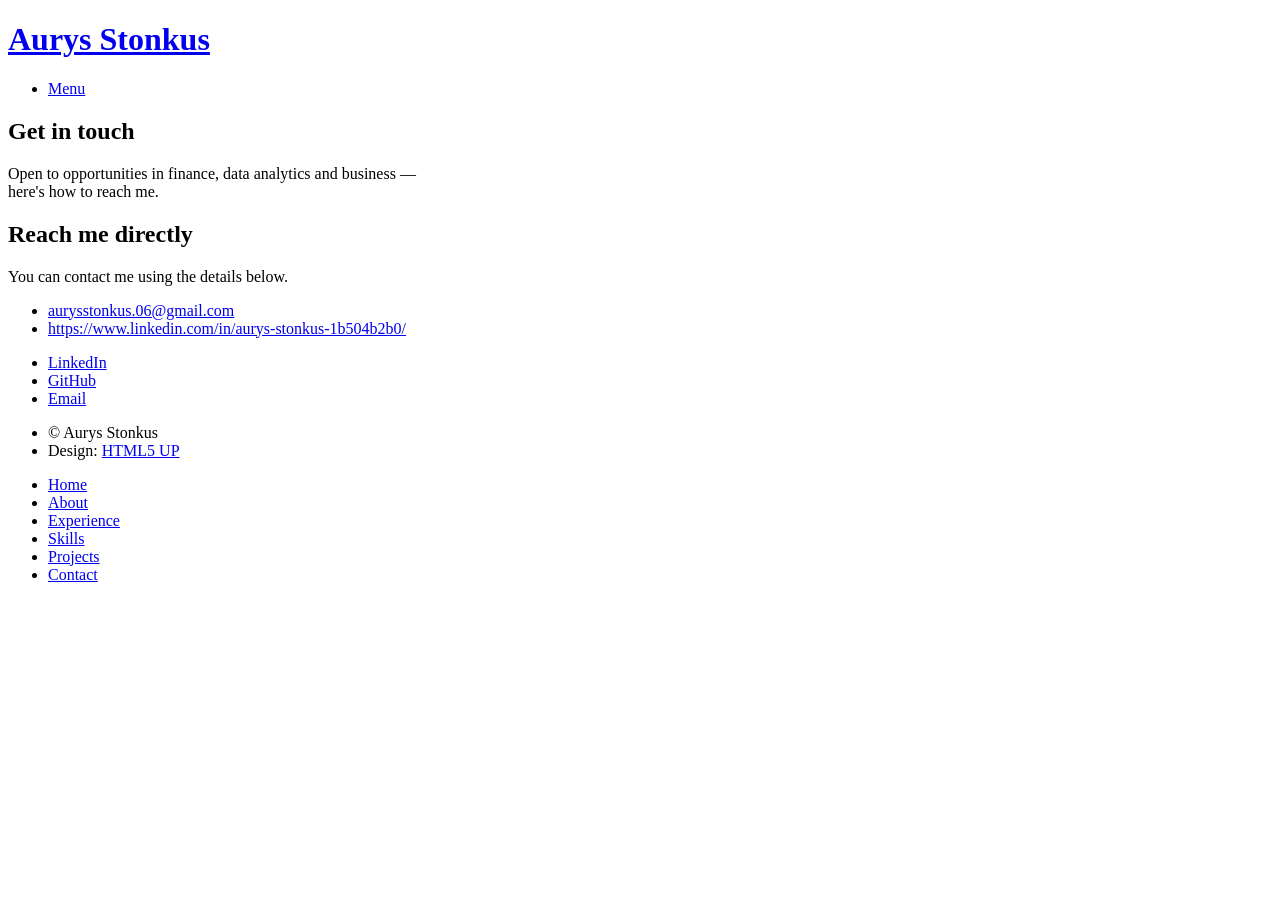
==== elements.html @ af01c2f8 "Add files via upload" ====
<!DOCTYPE HTML>
<!--
	Aurys Stonkus Portfolio — Contact page
	html5up.net | @ajlkn
	Free for personal and commercial use under the CCA 3.0 license (html5up.net/license)
-->
<html>
	<head>
		<title>Aurys Stonkus — Contact</title>
		<meta charset="utf-8" />
		<meta name="viewport" content="width=device-width, initial-scale=1, user-scalable=no" />
		<link rel="stylesheet" href="assets/css/main.css" />
		<noscript><link rel="stylesheet" href="assets/css/noscript.css" /></noscript>
	</head>
	<body class="is-preload">

		<!-- Page Wrapper -->
			<div id="page-wrapper">

				<!-- Header -->
					<header id="header" class="alt">
						<h1><a href="index.html">Aurys Stonkus</a></h1>
						<nav id="nav">
							<ul>
								<li class="special">
									<a href="#menu" class="menuToggle"><span>Menu</span></a>
									<div id="menu">
										<ul>
											<li><a href="index.html">Home</a></li>
											<li><a href="index.html#one">About</a></li>
											<li><a href="index.html#two">Experience</a></li>
											<li><a href="index.html#three">Skills</a></li>
											<li><a href="generic.html">Projects</a></li>
											<li><a href="elements.html">Contact</a></li>
										</ul>
									</div>
								</li>
							</ul>
						</nav>
					</header>

				<!-- Intro -->
					<section id="one" class="wrapper style1 special">
						<div class="inner">
							<header class="major">
								<h2>Get in touch</h2>
								<p>Open to opportunities in finance, data analytics and business —<br />
								here's how to reach me.</p>
							</header>
						</div>
					</section>

				<!-- Direct contact details -->
					<section class="wrapper style4">
						<div class="inner">
							<header>
								<h2>Reach me directly</h2>
								<p>You can contact me using the details below.</p>
							</header>
							<ul class="actions stacked">
								<li><a href="mailto:aurysstonkus.06@gmail.com" class="button fit primary">aurysstonkus.06@gmail.com</a></li>
								<li><a href="#" class="button fit">https://www.linkedin.com/in/aurys-stonkus-1b504b2b0/</a></li>
							</ul>
						</div>
					</section>

				<!-- Footer -->
					<footer id="footer">
						<ul class="icons">
							<li><a href="#" class="icon brands fa-linkedin"><span class="label">LinkedIn</span></a></li>
							<li><a href="#" class="icon brands fa-github"><span class="label">GitHub</span></a></li>
							<li><a href="mailto:aurysstonkus.06@gmail.com" class="icon solid fa-envelope"><span class="label">Email</span></a></li>
						</ul>
						<ul class="copyright">
							<li>&copy; Aurys Stonkus</li><li>Design: <a href="http://html5up.net">HTML5 UP</a></li>
						</ul>
					</footer>

			</div>

		<!-- Scripts -->
			<script src="assets/js/jquery.min.js"></script>
			<script src="assets/js/jquery.scrollex.min.js"></script>
			<script src="assets/js/jquery.scrolly.min.js"></script>
			<script src="assets/js/browser.min.js"></script>
			<script src="assets/js/breakpoints.min.js"></script>
			<script src="assets/js/util.js"></script>
			<script src="assets/js/main.js"></script>

	</body>
</html>
---- assets/css/main.css ----
@import url(fontawesome-all.min.css);
@import url("https://fonts.googleapis.com/css?family=Open+Sans:400,400italic,600,600italic,800,800italic");

/*
	Spectral by HTML5 UP
	html5up.net | @ajlkn
	Free for personal and commercial use under the CCA 3.0 license (html5up.net/license)
*/

html, body, div, span, applet, object,
iframe, h1, h2, h3, h4, h5, h6, p, blockquote,
pre, a, abbr, acronym, address, big, cite,
code, del, dfn, em, img, ins, kbd, q, s, samp,
small, strike, strong, sub, sup, tt, var, b,
u, i, center, dl, dt, dd, ol, ul, li, fieldset,
form, label, legend, table, caption, tbody,
tfoot, thead, tr, th, td, article, aside,
canvas, details, embed, figure, figcaption,
footer, header, hgroup, menu, nav, output, ruby,
section, summary, time, mark, audio, video {
	margin: 0;
	padding: 0;
	border: 0;
	font-size: 100%;
	font: inherit;
	vertical-align: baseline;}

article, aside, details, figcaption, figure,
footer, header, hgroup, menu, nav, section {
	display: block;}

body {
	line-height: 1;
}

ol, ul {
	list-style: none;
}

blockquote, q {
	quotes: none;
}

	blockquote:before, blockquote:after, q:before, q:after {
		content: '';
		content: none;
	}

table {
	border-collapse: collapse;
	border-spacing: 0;
}

body {
	-webkit-text-size-adjust: none;
}

mark {
	background-color: transparent;
	color: inherit;
}

input::-moz-focus-inner {
	border: 0;
	padding: 0;
}

input, select, textarea {
	-moz-appearance: none;
	-webkit-appearance: none;
	-ms-appearance: none;
	appearance: none;
}

/* Basic */

	@-ms-viewport {
		width: device-width;
	}

	html {
		box-sizing: border-box;
	}

	*, *:before, *:after {
		box-sizing: inherit;
	}

	body {
		background: #2e3842;
	}

		body.is-preload *, body.is-preload *:before, body.is-preload *:after {
			-moz-animation: none !important;
			-webkit-animation: none !important;
			-ms-animation: none !important;
			animation: none !important;
			-moz-transition: none !important;
			-webkit-transition: none !important;
			-ms-transition: none !important;
			transition: none !important;
		}

	body, input, select, textarea {
		color: #fff;
		font-family: "Open Sans", Helvetica, sans-serif;
		font-size: 15pt;
		font-weight: 400;
		letter-spacing: 0.075em;
		line-height: 1.65em;
	}

		@media screen and (max-width: 1680px) {

			body, input, select, textarea {
				font-size: 13pt;
			}

		}

		@media screen and (max-width: 1280px) {

			body, input, select, textarea {
				font-size: 12pt;
			}

		}

		@media screen and (max-width: 736px) {

			body, input, select, textarea {
				font-size: 11pt;
				letter-spacing: 0.0375em;
			}

		}

	a {
		-moz-transition: color 0.2s ease, border-bottom-color 0.2s ease;
		-webkit-transition: color 0.2s ease, border-bottom-color 0.2s ease;
		-ms-transition: color 0.2s ease, border-bottom-color 0.2s ease;
		transition: color 0.2s ease, border-bottom-color 0.2s ease;
		border-bottom: dotted 1px;
		color: inherit;
		text-decoration: none;
	}

		a:hover {
			border-bottom-color: transparent;
		}

	strong, b {
		color: #fff;
		font-weight: 600;
	}

	em, i {
		font-style: italic;
	}

	p {
		margin: 0 0 2em 0;
	}

	h1, h2, h3, h4, h5, h6 {
		color: #fff;
		font-weight: 800;
		letter-spacing: 0.225em;
		line-height: 1em;
		margin: 0 0 1em 0;
		text-transform: uppercase;
	}

		h1 a, h2 a, h3 a, h4 a, h5 a, h6 a {
			color: inherit;
			text-decoration: none;
		}

	h2 {
		font-size: 1.35em;
		line-height: 1.75em;
	}

		@media screen and (max-width: 736px) {

			h2 {
				font-size: 1.1em;
				line-height: 1.65em;
			}

		}

	h3 {
		font-size: 1.15em;
		line-height: 1.75em;
	}

		@media screen and (max-width: 736px) {

			h3 {
				font-size: 1em;
				line-height: 1.65em;
			}

		}

	h4 {
		font-size: 1em;
		line-height: 1.5em;
	}

	h5 {
		font-size: 0.8em;
		line-height: 1.5em;
	}

	h6 {
		font-size: 0.7em;
		line-height: 1.5em;
	}

	sub {
		font-size: 0.8em;
		position: relative;
		top: 0.5em;
	}

	sup {
		font-size: 0.8em;
		position: relative;
		top: -0.5em;
	}

	hr {
		border: 0;
		border-bottom: solid 2px #fff;
		margin: 3em 0;
	}

		hr.major {
			margin: 4.5em 0;
		}

	blockquote {
		border-left: solid 4px #fff;
		font-style: italic;
		margin: 0 0 2em 0;
		padding: 0.5em 0 0.5em 2em;
	}

	code {
		background: rgba(144, 144, 144, 0.25);
		border-radius: 3px;
		font-family: "Courier New", monospace;
		font-size: 0.9em;
		letter-spacing: 0;
		margin: 0 0.25em;
		padding: 0.25em 0.65em;
	}

	pre {
		-webkit-overflow-scrolling: touch;
		font-family: "Courier New", monospace;
		font-size: 0.9em;
		margin: 0 0 2em 0;
	}

		pre code {
			display: block;
			line-height: 1.75em;
			padding: 1em 1.5em;
			overflow-x: auto;
		}

	.align-left {
		text-align: left;
	}

	.align-center {
		text-align: center;
	}

	.align-right {
		text-align: right;
	}

/* Row */

	.row {
		display: flex;
		flex-wrap: wrap;
		box-sizing: border-box;
		align-items: stretch;
	}

		.row > * {
			box-sizing: border-box;
		}

		.row.gtr-uniform > * > :last-child {
			margin-bottom: 0;
		}

		.row.aln-left {
			justify-content: flex-start;
		}

		.row.aln-center {
			justify-content: center;
		}

		.row.aln-right {
			justify-content: flex-end;
		}

		.row.aln-top {
			align-items: flex-start;
		}

		.row.aln-middle {
			align-items: center;
		}

		.row.aln-bottom {
			align-items: flex-end;
		}

		.row > .imp {
			order: -1;
		}

		.row > .col-1 {
			width: 8.33333%;
		}

		.row > .off-1 {
			margin-left: 8.33333%;
		}

		.row > .col-2 {
			width: 16.66667%;
		}

		.row > .off-2 {
			margin-left: 16.66667%;
		}

		.row > .col-3 {
			width: 25%;
		}

		.row > .off-3 {
			margin-left: 25%;
		}

		.row > .col-4 {
			width: 33.33333%;
		}

		.row > .off-4 {
			margin-left: 33.33333%;
		}

		.row > .col-5 {
			width: 41.66667%;
		}

		.row > .off-5 {
			margin-left: 41.66667%;
		}

		.row > .col-6 {
			width: 50%;
		}

		.row > .off-6 {
			margin-left: 50%;
		}

		.row > .col-7 {
			width: 58.33333%;
		}

		.row > .off-7 {
			margin-left: 58.33333%;
		}

		.row > .col-8 {
			width: 66.66667%;
		}

		.row > .off-8 {
			margin-left: 66.66667%;
		}

		.row > .col-9 {
			width: 75%;
		}

		.row > .off-9 {
			margin-left: 75%;
		}

		.row > .col-10 {
			width: 83.33333%;
		}

		.row > .off-10 {
			margin-left: 83.33333%;
		}

		.row > .col-11 {
			width: 91.66667%;
		}

		.row > .off-11 {
			margin-left: 91.66667%;
		}

		.row > .col-12 {
			width: 100%;
		}

		.row > .off-12 {
			margin-left: 100%;
		}

		.row.gtr-0 {
			margin-top: 0;
			margin-left: 0em;
		}

			.row.gtr-0 > * {
				padding: 0 0 0 0em;
			}

			.row.gtr-0.gtr-uniform {
				margin-top: 0em;
			}

				.row.gtr-0.gtr-uniform > * {
					padding-top: 0em;
				}

		.row.gtr-25 {
			margin-top: 0;
			margin-left: -0.375em;
		}

			.row.gtr-25 > * {
				padding: 0 0 0 0.375em;
			}

			.row.gtr-25.gtr-uniform {
				margin-top: -0.375em;
			}

				.row.gtr-25.gtr-uniform > * {
					padding-top: 0.375em;
				}

		.row.gtr-50 {
			margin-top: 0;
			margin-left: -0.75em;
		}

			.row.gtr-50 > * {
				padding: 0 0 0 0.75em;
			}

			.row.gtr-50.gtr-uniform {
				margin-top: -0.75em;
			}

				.row.gtr-50.gtr-uniform > * {
					padding-top: 0.75em;
				}

		.row {
			margin-top: 0;
			margin-left: -1.5em;
		}

			.row > * {
				padding: 0 0 0 1.5em;
			}

			.row.gtr-uniform {
				margin-top: -1.5em;
			}

				.row.gtr-uniform > * {
					padding-top: 1.5em;
				}

		.row.gtr-150 {
			margin-top: 0;
			margin-left: -2.25em;
		}

			.row.gtr-150 > * {
				padding: 0 0 0 2.25em;
			}

			.row.gtr-150.gtr-uniform {
				margin-top: -2.25em;
			}

				.row.gtr-150.gtr-uniform > * {
					padding-top: 2.25em;
				}

		.row.gtr-200 {
			margin-top: 0;
			margin-left: -3em;
		}

			.row.gtr-200 > * {
				padding: 0 0 0 3em;
			}

			.row.gtr-200.gtr-uniform {
				margin-top: -3em;
			}

				.row.gtr-200.gtr-uniform > * {
					padding-top: 3em;
				}

		@media screen and (max-width: 1680px) {

			.row {
				display: flex;
				flex-wrap: wrap;
				box-sizing: border-box;
				align-items: stretch;
			}

				.row > * {
					box-sizing: border-box;
				}

				.row.gtr-uniform > * > :last-child {
					margin-bottom: 0;
				}

				.row.aln-left {
					justify-content: flex-start;
				}

				.row.aln-center {
					justify-content: center;
				}

				.row.aln-right {
					justify-content: flex-end;
				}

				.row.aln-top {
					align-items: flex-start;
				}

				.row.aln-middle {
					align-items: center;
				}

				.row.aln-bottom {
					align-items: flex-end;
				}

				.row > .imp-xlarge {
					order: -1;
				}

				.row > .col-1-xlarge {
					width: 8.33333%;
				}

				.row > .off-1-xlarge {
					margin-left: 8.33333%;
				}

				.row > .col-2-xlarge {
					width: 16.66667%;
				}

				.row > .off-2-xlarge {
					margin-left: 16.66667%;
				}

				.row > .col-3-xlarge {
					width: 25%;
				}

				.row > .off-3-xlarge {
					margin-left: 25%;
				}

				.row > .col-4-xlarge {
					width: 33.33333%;
				}

				.row > .off-4-xlarge {
					margin-left: 33.33333%;
				}

				.row > .col-5-xlarge {
					width: 41.66667%;
				}

				.row > .off-5-xlarge {
					margin-left: 41.66667%;
				}

				.row > .col-6-xlarge {
					width: 50%;
				}

				.row > .off-6-xlarge {
					margin-left: 50%;
				}

				.row > .col-7-xlarge {
					width: 58.33333%;
				}

				.row > .off-7-xlarge {
					margin-left: 58.33333%;
				}

				.row > .col-8-xlarge {
					width: 66.66667%;
				}

				.row > .off-8-xlarge {
					margin-left: 66.66667%;
				}

				.row > .col-9-xlarge {
					width: 75%;
				}

				.row > .off-9-xlarge {
					margin-left: 75%;
				}

				.row > .col-10-xlarge {
					width: 83.33333%;
				}

				.row > .off-10-xlarge {
					margin-left: 83.33333%;
				}

				.row > .col-11-xlarge {
					width: 91.66667%;
				}

				.row > .off-11-xlarge {
					margin-left: 91.66667%;
				}

				.row > .col-12-xlarge {
					width: 100%;
				}

				.row > .off-12-xlarge {
					margin-left: 100%;
				}

				.row.gtr-0 {
					margin-top: 0;
					margin-left: 0em;
				}

					.row.gtr-0 > * {
						padding: 0 0 0 0em;
					}

					.row.gtr-0.gtr-uniform {
						margin-top: 0em;
					}

						.row.gtr-0.gtr-uniform > * {
							padding-top: 0em;
						}

				.row.gtr-25 {
					margin-top: 0;
					margin-left: -0.375em;
				}

					.row.gtr-25 > * {
						padding: 0 0 0 0.375em;
					}

					.row.gtr-25.gtr-uniform {
						margin-top: -0.375em;
					}

						.row.gtr-25.gtr-uniform > * {
							padding-top: 0.375em;
						}

				.row.gtr-50 {
					margin-top: 0;
					margin-left: -0.75em;
				}

					.row.gtr-50 > * {
						padding: 0 0 0 0.75em;
					}

					.row.gtr-50.gtr-uniform {
						margin-top: -0.75em;
					}

						.row.gtr-50.gtr-uniform > * {
							padding-top: 0.75em;
						}

				.row {
					margin-top: 0;
					margin-left: -1.5em;
				}

					.row > * {
						padding: 0 0 0 1.5em;
					}

					.row.gtr-uniform {
						margin-top: -1.5em;
					}

						.row.gtr-uniform > * {
							padding-top: 1.5em;
						}

				.row.gtr-150 {
					margin-top: 0;
					margin-left: -2.25em;
				}

					.row.gtr-150 > * {
						padding: 0 0 0 2.25em;
					}

					.row.gtr-150.gtr-uniform {
						margin-top: -2.25em;
					}

						.row.gtr-150.gtr-uniform > * {
							padding-top: 2.25em;
						}

				.row.gtr-200 {
					margin-top: 0;
					margin-left: -3em;
				}

					.row.gtr-200 > * {
						padding: 0 0 0 3em;
					}

					.row.gtr-200.gtr-uniform {
						margin-top: -3em;
					}

						.row.gtr-200.gtr-uniform > * {
							padding-top: 3em;
						}

		}

		@media screen and (max-width: 1280px) {

			.row {
				display: flex;
				flex-wrap: wrap;
				box-sizing: border-box;
				align-items: stretch;
			}

				.row > * {
					box-sizing: border-box;
				}

				.row.gtr-uniform > * > :last-child {
					margin-bottom: 0;
				}

				.row.aln-left {
					justify-content: flex-start;
				}

				.row.aln-center {
					justify-content: center;
				}

				.row.aln-right {
					justify-content: flex-end;
				}

				.row.aln-top {
					align-items: flex-start;
				}

				.row.aln-middle {
					align-items: center;
				}

				.row.aln-bottom {
					align-items: flex-end;
				}

				.row > .imp-large {
					order: -1;
				}

				.row > .col-1-large {
					width: 8.33333%;
				}

				.row > .off-1-large {
					margin-left: 8.33333%;
				}

				.row > .col-2-large {
					width: 16.66667%;
				}

				.row > .off-2-large {
					margin-left: 16.66667%;
				}

				.row > .col-3-large {
					width: 25%;
				}

				.row > .off-3-large {
					margin-left: 25%;
				}

				.row > .col-4-large {
					width: 33.33333%;
				}

				.row > .off-4-large {
					margin-left: 33.33333%;
				}

				.row > .col-5-large {
					width: 41.66667%;
				}

				.row > .off-5-large {
					margin-left: 41.66667%;
				}

				.row > .col-6-large {
					width: 50%;
				}

				.row > .off-6-large {
					margin-left: 50%;
				}

				.row > .col-7-large {
					width: 58.33333%;
				}

				.row > .off-7-large {
					margin-left: 58.33333%;
				}

				.row > .col-8-large {
					width: 66.66667%;
				}

				.row > .off-8-large {
					margin-left: 66.66667%;
				}

				.row > .col-9-large {
					width: 75%;
				}

				.row > .off-9-large {
					margin-left: 75%;
				}

				.row > .col-10-large {
					width: 83.33333%;
				}

				.row > .off-10-large {
					margin-left: 83.33333%;
				}

				.row > .col-11-large {
					width: 91.66667%;
				}

				.row > .off-11-large {
					margin-left: 91.66667%;
				}

				.row > .col-12-large {
					width: 100%;
				}

				.row > .off-12-large {
					margin-left: 100%;
				}

				.row.gtr-0 {
					margin-top: 0;
					margin-left: 0em;
				}

					.row.gtr-0 > * {
						padding: 0 0 0 0em;
					}

					.row.gtr-0.gtr-uniform {
						margin-top: 0em;
					}

						.row.gtr-0.gtr-uniform > * {
							padding-top: 0em;
						}

				.row.gtr-25 {
					margin-top: 0;
					margin-left: -0.375em;
				}

					.row.gtr-25 > * {
						padding: 0 0 0 0.375em;
					}

					.row.gtr-25.gtr-uniform {
						margin-top: -0.375em;
					}

						.row.gtr-25.gtr-uniform > * {
							padding-top: 0.375em;
						}

				.row.gtr-50 {
					margin-top: 0;
					margin-left: -0.75em;
				}

					.row.gtr-50 > * {
						padding: 0 0 0 0.75em;
					}

					.row.gtr-50.gtr-uniform {
						margin-top: -0.75em;
					}

						.row.gtr-50.gtr-uniform > * {
							padding-top: 0.75em;
						}

				.row {
					margin-top: 0;
					margin-left: -1.5em;
				}

					.row > * {
						padding: 0 0 0 1.5em;
					}

					.row.gtr-uniform {
						margin-top: -1.5em;
					}

						.row.gtr-uniform > * {
							padding-top: 1.5em;
						}

				.row.gtr-150 {
					margin-top: 0;
					margin-left: -2.25em;
				}

					.row.gtr-150 > * {
						padding: 0 0 0 2.25em;
					}

					.row.gtr-150.gtr-uniform {
						margin-top: -2.25em;
					}

						.row.gtr-150.gtr-uniform > * {
							padding-top: 2.25em;
						}

				.row.gtr-200 {
					margin-top: 0;
					margin-left: -3em;
				}

					.row.gtr-200 > * {
						padding: 0 0 0 3em;
					}

					.row.gtr-200.gtr-uniform {
						margin-top: -3em;
					}

						.row.gtr-200.gtr-uniform > * {
							padding-top: 3em;
						}

		}

		@media screen and (max-width: 980px) {

			.row {
				display: flex;
				flex-wrap: wrap;
				box-sizing: border-box;
				align-items: stretch;
			}

				.row > * {
					box-sizing: border-box;
				}

				.row.gtr-uniform > * > :last-child {
					margin-bottom: 0;
				}

				.row.aln-left {
					justify-content: flex-start;
				}

				.row.aln-center {
					justify-content: center;
				}

				.row.aln-right {
					justify-content: flex-end;
				}

				.row.aln-top {
					align-items: flex-start;
				}

				.row.aln-middle {
					align-items: center;
				}

				.row.aln-bottom {
					align-items: flex-end;
				}

				.row > .imp-medium {
					order: -1;
				}

				.row > .col-1-medium {
					width: 8.33333%;
				}

				.row > .off-1-medium {
					margin-left: 8.33333%;
				}

				.row > .col-2-medium {
					width: 16.66667%;
				}

				.row > .off-2-medium {
					margin-left: 16.66667%;
				}

				.row > .col-3-medium {
					width: 25%;
				}

				.row > .off-3-medium {
					margin-left: 25%;
				}

				.row > .col-4-medium {
					width: 33.33333%;
				}

				.row > .off-4-medium {
					margin-left: 33.33333%;
				}

				.row > .col-5-medium {
					width: 41.66667%;
				}

				.row > .off-5-medium {
					margin-left: 41.66667%;
				}

				.row > .col-6-medium {
					width: 50%;
				}

				.row > .off-6-medium {
					margin-left: 50%;
				}

				.row > .col-7-medium {
					width: 58.33333%;
				}

				.row > .off-7-medium {
					margin-left: 58.33333%;
				}

				.row > .col-8-medium {
					width: 66.66667%;
				}

				.row > .off-8-medium {
					margin-left: 66.66667%;
				}

				.row > .col-9-medium {
					width: 75%;
				}

				.row > .off-9-medium {
					margin-left: 75%;
				}

				.row > .col-10-medium {
					width: 83.33333%;
				}

				.row > .off-10-medium {
					margin-left: 83.33333%;
				}

				.row > .col-11-medium {
					width: 91.66667%;
				}

				.row > .off-11-medium {
					margin-left: 91.66667%;
				}

				.row > .col-12-medium {
					width: 100%;
				}

				.row > .off-12-medium {
					margin-left: 100%;
				}

				.row.gtr-0 {
					margin-top: 0;
					margin-left: 0em;
				}

					.row.gtr-0 > * {
						padding: 0 0 0 0em;
					}

					.row.gtr-0.gtr-uniform {
						margin-top: 0em;
					}

						.row.gtr-0.gtr-uniform > * {
							padding-top: 0em;
						}

				.row.gtr-25 {
					margin-top: 0;
					margin-left: -0.375em;
				}

					.row.gtr-25 > * {
						padding: 0 0 0 0.375em;
					}

					.row.gtr-25.gtr-uniform {
						margin-top: -0.375em;
					}

						.row.gtr-25.gtr-uniform > * {
							padding-top: 0.375em;
						}

				.row.gtr-50 {
					margin-top: 0;
					margin-left: -0.75em;
				}

					.row.gtr-50 > * {
						padding: 0 0 0 0.75em;
					}

					.row.gtr-50.gtr-uniform {
						margin-top: -0.75em;
					}

						.row.gtr-50.gtr-uniform > * {
							padding-top: 0.75em;
						}

				.row {
					margin-top: 0;
					margin-left: -1.5em;
				}

					.row > * {
						padding: 0 0 0 1.5em;
					}

					.row.gtr-uniform {
						margin-top: -1.5em;
					}

						.row.gtr-uniform > * {
							padding-top: 1.5em;
						}

				.row.gtr-150 {
					margin-top: 0;
					margin-left: -2.25em;
				}

					.row.gtr-150 > * {
						padding: 0 0 0 2.25em;
					}

					.row.gtr-150.gtr-uniform {
						margin-top: -2.25em;
					}

						.row.gtr-150.gtr-uniform > * {
							padding-top: 2.25em;
						}

				.row.gtr-200 {
					margin-top: 0;
					margin-left: -3em;
				}

					.row.gtr-200 > * {
						padding: 0 0 0 3em;
					}

					.row.gtr-200.gtr-uniform {
						margin-top: -3em;
					}

						.row.gtr-200.gtr-uniform > * {
							padding-top: 3em;
						}

		}

		@media screen and (max-width: 736px) {

			.row {
				display: flex;
				flex-wrap: wrap;
				box-sizing: border-box;
				align-items: stretch;
			}

				.row > * {
					box-sizing: border-box;
				}

				.row.gtr-uniform > * > :last-child {
					margin-bottom: 0;
				}

				.row.aln-left {
					justify-content: flex-start;
				}

				.row.aln-center {
					justify-content: center;
				}

				.row.aln-right {
					justify-content: flex-end;
				}

				.row.aln-top {
					align-items: flex-start;
				}

				.row.aln-middle {
					align-items: center;
				}

				.row.aln-bottom {
					align-items: flex-end;
				}

				.row > .imp-small {
					order: -1;
				}

				.row > .col-1-small {
					width: 8.33333%;
				}

				.row > .off-1-small {
					margin-left: 8.33333%;
				}

				.row > .col-2-small {
					width: 16.66667%;
				}

				.row > .off-2-small {
					margin-left: 16.66667%;
				}

				.row > .col-3-small {
					width: 25%;
				}

				.row > .off-3-small {
					margin-left: 25%;
				}

				.row > .col-4-small {
					width: 33.33333%;
				}

				.row > .off-4-small {
					margin-left: 33.33333%;
				}

				.row > .col-5-small {
					width: 41.66667%;
				}

				.row > .off-5-small {
					margin-left: 41.66667%;
				}

				.row > .col-6-small {
					width: 50%;
				}

				.row > .off-6-small {
					margin-left: 50%;
				}

				.row > .col-7-small {
					width: 58.33333%;
				}

				.row > .off-7-small {
					margin-left: 58.33333%;
				}

				.row > .col-8-small {
					width: 66.66667%;
				}

				.row > .off-8-small {
					margin-left: 66.66667%;
				}

				.row > .col-9-small {
					width: 75%;
				}

				.row > .off-9-small {
					margin-left: 75%;
				}

				.row > .col-10-small {
					width: 83.33333%;
				}

				.row > .off-10-small {
					margin-left: 83.33333%;
				}

				.row > .col-11-small {
					width: 91.66667%;
				}

				.row > .off-11-small {
					margin-left: 91.66667%;
				}

				.row > .col-12-small {
					width: 100%;
				}

				.row > .off-12-small {
					margin-left: 100%;
				}

				.row.gtr-0 {
					margin-top: 0;
					margin-left: 0em;
				}

					.row.gtr-0 > * {
						padding: 0 0 0 0em;
					}

					.row.gtr-0.gtr-uniform {
						margin-top: 0em;
					}

						.row.gtr-0.gtr-uniform > * {
							padding-top: 0em;
						}

				.row.gtr-25 {
					margin-top: 0;
					margin-left: -0.375em;
				}

					.row.gtr-25 > * {
						padding: 0 0 0 0.375em;
					}

					.row.gtr-25.gtr-uniform {
						margin-top: -0.375em;
					}

						.row.gtr-25.gtr-uniform > * {
							padding-top: 0.375em;
						}

				.row.gtr-50 {
					margin-top: 0;
					margin-left: -0.75em;
				}

					.row.gtr-50 > * {
						padding: 0 0 0 0.75em;
					}

					.row.gtr-50.gtr-uniform {
						margin-top: -0.75em;
					}

						.row.gtr-50.gtr-uniform > * {
							padding-top: 0.75em;
						}

				.row {
					margin-top: 0;
					margin-left: -1.5em;
				}

					.row > * {
						padding: 0 0 0 1.5em;
					}

					.row.gtr-uniform {
						margin-top: -1.5em;
					}

						.row.gtr-uniform > * {
							padding-top: 1.5em;
						}

				.row.gtr-150 {
					margin-top: 0;
					margin-left: -2.25em;
				}

					.row.gtr-150 > * {
						padding: 0 0 0 2.25em;
					}

					.row.gtr-150.gtr-uniform {
						margin-top: -2.25em;
					}

						.row.gtr-150.gtr-uniform > * {
							padding-top: 2.25em;
						}

				.row.gtr-200 {
					margin-top: 0;
					margin-left: -3em;
				}

					.row.gtr-200 > * {
						padding: 0 0 0 3em;
					}

					.row.gtr-200.gtr-uniform {
						margin-top: -3em;
					}

						.row.gtr-200.gtr-uniform > * {
							padding-top: 3em;
						}

		}

		@media screen and (max-width: 480px) {

			.row {
				display: flex;
				flex-wrap: wrap;
				box-sizing: border-box;
				align-items: stretch;
			}

				.row > * {
					box-sizing: border-box;
				}

				.row.gtr-uniform > * > :last-child {
					margin-bottom: 0;
				}

				.row.aln-left {
					justify-content: flex-start;
				}

				.row.aln-center {
					justify-content: center;
				}

				.row.aln-right {
					justify-content: flex-end;
				}

				.row.aln-top {
					align-items: flex-start;
				}

				.row.aln-middle {
					align-items: center;
				}

				.row.aln-bottom {
					align-items: flex-end;
				}

				.row > .imp-xsmall {
					order: -1;
				}

				.row > .col-1-xsmall {
					width: 8.33333%;
				}

				.row > .off-1-xsmall {
					margin-left: 8.33333%;
				}

				.row > .col-2-xsmall {
					width: 16.66667%;
				}

				.row > .off-2-xsmall {
					margin-left: 16.66667%;
				}

				.row > .col-3-xsmall {
					width: 25%;
				}

				.row > .off-3-xsmall {
					margin-left: 25%;
				}

				.row > .col-4-xsmall {
					width: 33.33333%;
				}

				.row > .off-4-xsmall {
					margin-left: 33.33333%;
				}

				.row > .col-5-xsmall {
					width: 41.66667%;
				}

				.row > .off-5-xsmall {
					margin-left: 41.66667%;
				}

				.row > .col-6-xsmall {
					width: 50%;
				}

				.row > .off-6-xsmall {
					margin-left: 50%;
				}

				.row > .col-7-xsmall {
					width: 58.33333%;
				}

				.row > .off-7-xsmall {
					margin-left: 58.33333%;
				}

				.row > .col-8-xsmall {
					width: 66.66667%;
				}

				.row > .off-8-xsmall {
					margin-left: 66.66667%;
				}

				.row > .col-9-xsmall {
					width: 75%;
				}

				.row > .off-9-xsmall {
					margin-left: 75%;
				}

				.row > .col-10-xsmall {
					width: 83.33333%;
				}

				.row > .off-10-xsmall {
					margin-left: 83.33333%;
				}

				.row > .col-11-xsmall {
					width: 91.66667%;
				}

				.row > .off-11-xsmall {
					margin-left: 91.66667%;
				}

				.row > .col-12-xsmall {
					width: 100%;
				}

				.row > .off-12-xsmall {
					margin-left: 100%;
				}

				.row.gtr-0 {
					margin-top: 0;
					margin-left: 0em;
				}

					.row.gtr-0 > * {
						padding: 0 0 0 0em;
					}

					.row.gtr-0.gtr-uniform {
						margin-top: 0em;
					}

						.row.gtr-0.gtr-uniform > * {
							padding-top: 0em;
						}

				.row.gtr-25 {
					margin-top: 0;
					margin-left: -0.375em;
				}

					.row.gtr-25 > * {
						padding: 0 0 0 0.375em;
					}

					.row.gtr-25.gtr-uniform {
						margin-top: -0.375em;
					}

						.row.gtr-25.gtr-uniform > * {
							padding-top: 0.375em;
						}

				.row.gtr-50 {
					margin-top: 0;
					margin-left: -0.75em;
				}

					.row.gtr-50 > * {
						padding: 0 0 0 0.75em;
					}

					.row.gtr-50.gtr-uniform {
						margin-top: -0.75em;
					}

						.row.gtr-50.gtr-uniform > * {
							padding-top: 0.75em;
						}

				.row {
					margin-top: 0;
					margin-left: -1.5em;
				}

					.row > * {
						padding: 0 0 0 1.5em;
					}

					.row.gtr-uniform {
						margin-top: -1.5em;
					}

						.row.gtr-uniform > * {
							padding-top: 1.5em;
						}

				.row.gtr-150 {
					margin-top: 0;
					margin-left: -2.25em;
				}

					.row.gtr-150 > * {
						padding: 0 0 0 2.25em;
					}

					.row.gtr-150.gtr-uniform {
						margin-top: -2.25em;
					}

						.row.gtr-150.gtr-uniform > * {
							padding-top: 2.25em;
						}

				.row.gtr-200 {
					margin-top: 0;
					margin-left: -3em;
				}

					.row.gtr-200 > * {
						padding: 0 0 0 3em;
					}

					.row.gtr-200.gtr-uniform {
						margin-top: -3em;
					}

						.row.gtr-200.gtr-uniform > * {
							padding-top: 3em;
						}

		}

/* Section/Article */

	section.special, article.special {
		text-align: center;
	}

	header p {
		color: rgba(255, 255, 255, 0.5);
		position: relative;
		top: -0.25em;
	}

	header h3 + p {
		font-size: 1.1em;
	}

	header h4 + p,
	header h5 + p,
	header h6 + p {
		font-size: 0.9em;
	}

	header.major {
		margin: 0 0 3.5em 0;
	}

		header.major h2, header.major h3, header.major h4, header.major h5, header.major h6 {
			border-bottom: solid 2px #fff;
			display: inline-block;
			padding-bottom: 1em;
			position: relative;
		}

			header.major h2:after, header.major h3:after, header.major h4:after, header.major h5:after, header.major h6:after {
				content: '';
				display: block;
				height: 1px;
			}

		header.major p {
			color: #fff;
			top: 0;
		}

		@media screen and (max-width: 736px) {

			header.major {
				margin: 0 0 2em 0;
			}

		}

	@media screen and (max-width: 980px) {

		header br {
			display: none;
		}

	}

/* Form */

	form {
		margin: 0 0 2em 0;
	}

	label {
		color: #fff;
		display: block;
		font-size: 0.9em;
		font-weight: 600;
		margin: 0 0 1em 0;
	}

	input[type="text"],
	input[type="password"],
	input[type="email"],
	select,
	textarea {
		-moz-appearance: none;
		-webkit-appearance: none;
		-ms-appearance: none;
		appearance: none;
		background-color: rgba(144, 144, 144, 0.25);
		border-radius: 3px;
		border: none;
		color: inherit;
		display: block;
		outline: 0;
		padding: 0 1em;
		text-decoration: none;
		width: 100%;
	}

		input[type="text"]:invalid,
		input[type="password"]:invalid,
		input[type="email"]:invalid,
		select:invalid,
		textarea:invalid {
			box-shadow: none;
		}

		input[type="text"]:focus,
		input[type="password"]:focus,
		input[type="email"]:focus,
		select:focus,
		textarea:focus {
			box-shadow: 0 0 0 2px #21b2a6;
		}

	select {
		background-size: 1.25em;
		background-repeat: no-repeat;
		background-position: calc(100% - 1em) center;
		height: 2.75em;
		padding-right: 2.75em;
		text-overflow: ellipsis;
	}

		select:focus::-ms-value {
			background-color: transparent;
		}

		select::-ms-expand {
			display: none;
		}

	input[type="text"],
	input[type="password"],
	input[type="email"],
	select {
		height: 2.75em;
	}

	textarea {
		padding: 0.75em 1em;
	}

	input[type="checkbox"],
	input[type="radio"] {
		-moz-appearance: none;
		-webkit-appearance: none;
		-ms-appearance: none;
		appearance: none;
		display: block;
		float: left;
		margin-right: -2em;
		opacity: 0;
		width: 1em;
		z-index: -1;
	}

		input[type="checkbox"] + label,
		input[type="radio"] + label {
			text-decoration: none;
			color: #fff;
			cursor: pointer;
			display: inline-block;
			font-size: 1em;
			font-weight: 400;
			padding-left: 2.4em;
			padding-right: 0.75em;
			position: relative;
		}

			input[type="checkbox"] + label:before,
			input[type="radio"] + label:before {
				-moz-osx-font-smoothing: grayscale;
				-webkit-font-smoothing: antialiased;
				display: inline-block;
				font-style: normal;
				font-variant: normal;
				text-rendering: auto;
				line-height: 1;
				text-transform: none !important;
				font-family: 'Font Awesome 5 Free';
				font-weight: 900;
			}

			input[type="checkbox"] + label:before,
			input[type="radio"] + label:before {
				background: rgba(144, 144, 144, 0.25);
				border-radius: 3px;
				content: '';
				display: inline-block;
				font-size: 0.8em;
				height: 2.0625em;
				left: 0;
				line-height: 2.0625em;
				position: absolute;
				text-align: center;
				top: 0;
				width: 2.0625em;
			}

		input[type="checkbox"]:checked + label:before,
		input[type="radio"]:checked + label:before {
			background: #2e3842;
			color: #fff;
			content: '\f00c';
		}

		input[type="checkbox"]:focus + label:before,
		input[type="radio"]:focus + label:before {
			box-shadow: 0 0 0 2px #21b2a6;
		}

	input[type="checkbox"] + label:before {
		border-radius: 3px;
	}

	input[type="radio"] + label:before {
		border-radius: 100%;
	}

	::-webkit-input-placeholder {
		color: rgba(255, 255, 255, 0.5) !important;
		opacity: 1.0;
	}

	:-moz-placeholder {
		color: rgba(255, 255, 255, 0.5) !important;
		opacity: 1.0;
	}

	::-moz-placeholder {
		color: rgba(255, 255, 255, 0.5) !important;
		opacity: 1.0;
	}

	:-ms-input-placeholder {
		color: rgba(255, 255, 255, 0.5) !important;
		opacity: 1.0;
	}

/* Box */

	.box {
		border-radius: 3px;
		border: solid 2px #fff;
		margin-bottom: 2em;
		padding: 1.5em;
	}

		.box > :last-child,
		.box > :last-child > :last-child,
		.box > :last-child > :last-child > :last-child {
			margin-bottom: 0;
		}

		.box.alt {
			border: 0;
			border-radius: 0;
			padding: 0;
		}

/* Icon */

	.icon {
		text-decoration: none;
		border-bottom: none;
		position: relative;
	}

		.icon:before {
			-moz-osx-font-smoothing: grayscale;
			-webkit-font-smoothing: antialiased;
			display: inline-block;
			font-style: normal;
			font-variant: normal;
			text-rendering: auto;
			line-height: 1;
			text-transform: none !important;
			font-family: 'Font Awesome 5 Free';
			font-weight: 400;
		}

		.icon > .label {
			display: none;
		}

		.icon:before {
			line-height: inherit;
		}

		.icon.solid:before {
			font-weight: 900;
		}

		.icon.brands:before {
			font-family: 'Font Awesome 5 Brands';
		}

		.icon.major {
			-moz-transform: rotate(-45deg);
			-webkit-transform: rotate(-45deg);
			-ms-transform: rotate(-45deg);
			transform: rotate(-45deg);
			border-radius: 3px;
			border: solid 2px #fff;
			display: inline-block;
			font-size: 1.35em;
			height: calc(3em + 2px);
			line-height: 3em;
			text-align: center;
			width: calc(3em + 2px);
		}

			.icon.major:before {
				-moz-transform: rotate(45deg);
				-webkit-transform: rotate(45deg);
				-ms-transform: rotate(45deg);
				transform: rotate(45deg);
				display: inline-block;
				font-size: 1.5em;
			}

			@media screen and (max-width: 736px) {

				.icon.major {
					font-size: 1em;
				}

			}

		.icon.style1 {
			color: #00ffcc;
		}

		.icon.style2 {
			color: #00f0ff;
		}

		.icon.style3 {
			color: #76ddff;
		}

/* Image */

	.image {
		border-radius: 3px;
		border: 0;
		display: inline-block;
		position: relative;
	}

		.image img {
			border-radius: 3px;
			display: block;
		}

		.image.left {
			float: left;
			margin: 0 2em 2em 0;
			top: 0.25em;
		}

		.image.right {
			float: right;
			margin: 0 0 2em 2em;
			top: 0.25em;
		}

		.image.left, .image.right {
			max-width: 40%;
		}

			.image.left img, .image.right img {
				width: 100%;
			}

		.image.fit {
			display: block;
			margin: 0 0 2em 0;
			width: 100%;
		}

			.image.fit img {
				width: 100%;
			}

/* List */

	ol {
		list-style: decimal;
		margin: 0 0 2em 0;
		padding-left: 1.25em;
	}

		ol li {
			padding-left: 0.25em;
		}

	ul {
		list-style: disc;
		margin: 0 0 2em 0;
		padding-left: 1em;
	}

		ul li {
			padding-left: 0.5em;
		}

		ul.alt {
			list-style: none;
			padding-left: 0;
		}

			ul.alt li {
				border-top: solid 1px #fff;
				padding: 0.5em 0;
			}

				ul.alt li:first-child {
					border-top: 0;
					padding-top: 0;
				}

	dl {
		margin: 0 0 2em 0;
	}

/* Actions */

	ul.actions {
		display: -moz-flex;
		display: -webkit-flex;
		display: -ms-flex;
		display: flex;
		cursor: default;
		list-style: none;
		margin-left: -1em;
		padding-left: 0;
	}

		ul.actions li {
			padding: 0 0 0 1em;
			vertical-align: middle;
		}

		ul.actions.special {
			-moz-justify-content: center;
			-webkit-justify-content: center;
			-ms-justify-content: center;
			justify-content: center;
			width: 100%;
			margin-left: 0;
		}

			ul.actions.special li:first-child {
				padding-left: 0;
			}

		ul.actions.stacked {
			-moz-flex-direction: column;
			-webkit-flex-direction: column;
			-ms-flex-direction: column;
			flex-direction: column;
			margin-left: 0;
		}

			ul.actions.stacked li {
				padding: 1em 0 0 0;
			}

				ul.actions.stacked li:first-child {
					padding-top: 0;
				}

		ul.actions.fit {
			width: calc(100% + 1em);
		}

			ul.actions.fit li {
				-moz-flex-grow: 1;
				-webkit-flex-grow: 1;
				-ms-flex-grow: 1;
				flex-grow: 1;
				-moz-flex-shrink: 1;
				-webkit-flex-shrink: 1;
				-ms-flex-shrink: 1;
				flex-shrink: 1;
				width: 100%;
			}

				ul.actions.fit li > * {
					width: 100%;
				}

			ul.actions.fit.stacked {
				width: 100%;
			}

		@media screen and (max-width: 480px) {

			ul.actions:not(.fixed) {
				-moz-flex-direction: column;
				-webkit-flex-direction: column;
				-ms-flex-direction: column;
				flex-direction: column;
				margin-left: 0;
				width: 100% !important;
			}

				ul.actions:not(.fixed) li {
					-moz-flex-grow: 1;
					-webkit-flex-grow: 1;
					-ms-flex-grow: 1;
					flex-grow: 1;
					-moz-flex-shrink: 1;
					-webkit-flex-shrink: 1;
					-ms-flex-shrink: 1;
					flex-shrink: 1;
					padding: 1em 0 0 0;
					text-align: center;
					width: 100%;
				}

					ul.actions:not(.fixed) li > * {
						width: 100%;
					}

					ul.actions:not(.fixed) li:first-child {
						padding-top: 0;
					}

					ul.actions:not(.fixed) li input[type="submit"],
					ul.actions:not(.fixed) li input[type="reset"],
					ul.actions:not(.fixed) li input[type="button"],
					ul.actions:not(.fixed) li button,
					ul.actions:not(.fixed) li .button {
						width: 100%;
					}

						ul.actions:not(.fixed) li input[type="submit"].icon:before,
						ul.actions:not(.fixed) li input[type="reset"].icon:before,
						ul.actions:not(.fixed) li input[type="button"].icon:before,
						ul.actions:not(.fixed) li button.icon:before,
						ul.actions:not(.fixed) li .button.icon:before {
							margin-left: -0.5em;
						}

		}

/* Icons */

	ul.icons {
		cursor: default;
		list-style: none;
		padding-left: 0;
	}

		ul.icons li {
			display: inline-block;
			padding: 0 1em 0 0;
		}

			ul.icons li:last-child {
				padding-right: 0 !important;
			}

		ul.icons.major {
			padding: 1em 0;
		}

			ul.icons.major li {
				padding-right: 3.5em;
			}

				@media screen and (max-width: 736px) {

					ul.icons.major li {
						padding: 0 1em !important;
					}

				}

/* Table */

	.table-wrapper {
		-webkit-overflow-scrolling: touch;
		overflow-x: auto;
	}

	table {
		margin: 0 0 2em 0;
		width: 100%;
	}

		table tbody tr {
			border: solid 1px #fff;
			border-left: 0;
			border-right: 0;
		}

			table tbody tr:nth-child(2n + 1) {
				background-color: rgba(144, 144, 144, 0.25);
			}

		table td {
			padding: 0.75em 0.75em;
		}

		table th {
			color: #fff;
			font-size: 0.9em;
			font-weight: 600;
			padding: 0 0.75em 0.75em 0.75em;
			text-align: left;
		}

		table thead {
			border-bottom: solid 2px #fff;
		}

		table tfoot {
			border-top: solid 2px #fff;
		}

		table.alt {
			border-collapse: separate;
		}

			table.alt tbody tr td {
				border: solid 1px #fff;
				border-left-width: 0;
				border-top-width: 0;
			}

				table.alt tbody tr td:first-child {
					border-left-width: 1px;
				}

			table.alt tbody tr:first-child td {
				border-top-width: 1px;
			}

			table.alt thead {
				border-bottom: 0;
			}

			table.alt tfoot {
				border-top: 0;
			}

/* Button */

	input[type="submit"],
	input[type="reset"],
	input[type="button"],
	button,
	.button {
		-moz-appearance: none;
		-webkit-appearance: none;
		-ms-appearance: none;
		appearance: none;
		-moz-transition: background-color 0.2s ease-in-out, color 0.2s ease-in-out;
		-webkit-transition: background-color 0.2s ease-in-out, color 0.2s ease-in-out;
		-ms-transition: background-color 0.2s ease-in-out, color 0.2s ease-in-out;
		transition: background-color 0.2s ease-in-out, color 0.2s ease-in-out;
		background-color: transparent;
		border-radius: 3px;
		border: 0;
		box-shadow: inset 0 0 0 2px #fff;
		color: #fff;
		cursor: pointer;
		display: inline-block;
		font-size: 0.8em;
		font-weight: 600;
		height: 3.125em;
		letter-spacing: 0.225em;
		line-height: 3.125em;
		max-width: 30em;
		padding: 0 2.75em;
		text-align: center;
		text-decoration: none;
		text-transform: uppercase;
		white-space: nowrap;
		overflow: hidden;
		text-overflow: ellipsis;
	}

		input[type="submit"]:hover,
		input[type="reset"]:hover,
		input[type="button"]:hover,
		button:hover,
		.button:hover {
			background-color: rgba(144, 144, 144, 0.25);
		}

		input[type="submit"]:active,
		input[type="reset"]:active,
		input[type="button"]:active,
		button:active,
		.button:active {
			background-color: rgba(144, 144, 144, 0.5);
		}

		input[type="submit"].icon:before,
		input[type="reset"].icon:before,
		input[type="button"].icon:before,
		button.icon:before,
		.button.icon:before {
			margin-right: 0.5em;
		}

		input[type="submit"].fit,
		input[type="reset"].fit,
		input[type="button"].fit,
		button.fit,
		.button.fit {
			width: 100%;
		}

		input[type="submit"].small,
		input[type="reset"].small,
		input[type="button"].small,
		button.small,
		.button.small {
			font-size: 0.8em;
		}

		input[type="submit"].large,
		input[type="reset"].large,
		input[type="button"].large,
		button.large,
		.button.large {
			font-size: 1.35em;
		}

		input[type="submit"].primary,
		input[type="reset"].primary,
		input[type="button"].primary,
		button.primary,
		.button.primary {
			background-color: #ed4933;
			box-shadow: none !important;
			color: #ffffff !important;
		}

			input[type="submit"].primary:hover,
			input[type="reset"].primary:hover,
			input[type="button"].primary:hover,
			button.primary:hover,
			.button.primary:hover {
				background-color: #ef5e4a !important;
			}

			input[type="submit"].primary:active,
			input[type="reset"].primary:active,
			input[type="button"].primary:active,
			button.primary:active,
			.button.primary:active {
				background-color: #eb341c !important;
			}

		input[type="submit"].disabled, input[type="submit"]:disabled,
		input[type="reset"].disabled,
		input[type="reset"]:disabled,
		input[type="button"].disabled,
		input[type="button"]:disabled,
		button.disabled,
		button:disabled,
		.button.disabled,
		.button:disabled {
			pointer-events: none;
			opacity: 0.25;
		}

		@media screen and (max-width: 736px) {

			input[type="submit"],
			input[type="reset"],
			input[type="button"],
			button,
			.button {
				height: 3.75em;
				line-height: 3.75em;
			}

		}

/* Features */

	.features {
		display: -moz-flex;
		display: -webkit-flex;
		display: -ms-flex;
		display: flex;
		-moz-flex-wrap: wrap;
		-webkit-flex-wrap: wrap;
		-ms-flex-wrap: wrap;
		flex-wrap: wrap;
		-moz-justify-content: center;
		-webkit-justify-content: center;
		-ms-justify-content: center;
		justify-content: center;
		list-style: none;
		padding: 0;
		width: 100%;
	}

		.features li {
			padding: 4em 4em 2em 6em ;
			display: block;
			position: relative;
			text-align: left;
			width: 50%;
		}

			.features li:nth-child(1) {
				background-color: rgba(0, 0, 0, 0.035);
			}

			.features li:nth-child(2) {
				background-color: rgba(0, 0, 0, 0.07);
			}

			.features li:nth-child(3) {
				background-color: rgba(0, 0, 0, 0.105);
			}

			.features li:nth-child(4) {
				background-color: rgba(0, 0, 0, 0.14);
			}

			.features li:nth-child(5) {
				background-color: rgba(0, 0, 0, 0.175);
			}

			.features li:nth-child(6) {
				background-color: rgba(0, 0, 0, 0.21);
			}

			.features li:nth-child(7) {
				background-color: rgba(0, 0, 0, 0.245);
			}

			.features li:nth-child(8) {
				background-color: rgba(0, 0, 0, 0.28);
			}

			.features li:nth-child(9) {
				background-color: rgba(0, 0, 0, 0.315);
			}

			.features li:nth-child(10) {
				background-color: rgba(0, 0, 0, 0.35);
			}

			.features li:before {
				display: block;
				color: #00ffcc;
				position: absolute;
				left: 1.75em;
				top: 2.75em;
				font-size: 1.5em;
			}

			.features li:nth-child(1) {
				border-top-left-radius: 3px;
			}

			.features li:nth-child(2) {
				border-top-right-radius: 3px;
			}

			.features li:nth-last-child(1) {
				border-bottom-right-radius: 3px;
			}

			.features li:nth-last-child(2) {
				border-bottom-left-radius: 3px;
			}

			@media screen and (max-width: 980px) {

				.features li {
					padding: 3em 2em 1em 2em ;
					text-align: center;
				}

					.features li:before {
						left: 0;
						margin: 0 0 1em 0;
						position: relative;
						top: 0;
					}

			}

			@media screen and (max-width: 736px) {

				.features li {
					padding: 3em 0 1em 0 ;
					background-color: transparent !important;
					border-top: solid 2px #fff;
					width: 100%;
				}

					.features li:first-child {
						border-top: 0;
					}

			}

/* Spotlight */

	.spotlight {
		-moz-align-items: center;
		-webkit-align-items: center;
		-ms-align-items: center;
		align-items: center;
		display: -moz-flex;
		display: -webkit-flex;
		display: -ms-flex;
		display: flex;
	}

		.spotlight .image {
			-moz-order: 1;
			-webkit-order: 1;
			-ms-order: 1;
			order: 1;
			border-radius: 0;
			width: 40%;
		}

			.spotlight .image img {
				border-radius: 0;
				width: 100%;
			}

		.spotlight .content {
			padding: 2em 4em 0.1em 4em ;
			-moz-order: 2;
			-webkit-order: 2;
			-ms-order: 2;
			order: 2;
			max-width: 48em;
			width: 60%;
		}

		.spotlight:nth-child(2n) {
			-moz-flex-direction: row-reverse;
			-webkit-flex-direction: row-reverse;
			-ms-flex-direction: row-reverse;
			flex-direction: row-reverse;
		}

		.spotlight:nth-child(1) {
			background-color: rgba(0, 0, 0, 0.075);
		}

		.spotlight:nth-child(2) {
			background-color: rgba(0, 0, 0, 0.15);
		}

		.spotlight:nth-child(3) {
			background-color: rgba(0, 0, 0, 0.225);
		}

		.spotlight:nth-child(4) {
			background-color: rgba(0, 0, 0, 0.3);
		}

		.spotlight:nth-child(5) {
			background-color: rgba(0, 0, 0, 0.375);
		}

		.spotlight:nth-child(6) {
			background-color: rgba(0, 0, 0, 0.45);
		}

		.spotlight:nth-child(7) {
			background-color: rgba(0, 0, 0, 0.525);
		}

		.spotlight:nth-child(8) {
			background-color: rgba(0, 0, 0, 0.6);
		}

		.spotlight:nth-child(9) {
			background-color: rgba(0, 0, 0, 0.675);
		}

		.spotlight:nth-child(10) {
			background-color: rgba(0, 0, 0, 0.75);
		}

		@media screen and (max-width: 1280px) {

			.spotlight .image {
				width: 45%;
			}

			.spotlight .content {
				width: 55%;
			}

		}

		@media screen and (max-width: 980px) {

			.spotlight {
				display: block;
			}

				.spotlight br {
					display: none;
				}

				.spotlight .image {
					width: 100%;
				}

				.spotlight .content {
					padding: 4em 3em 2em 3em ;
					max-width: none;
					text-align: center;
					width: 100%;
				}

		}

		@media screen and (max-width: 736px) {

			.spotlight .content {
				padding: 3em 2em 1em 2em ;
			}

		}

/* Wrapper */

	.wrapper {
		padding: 6em 0 4em 0 ;
	}

		.wrapper > .inner {
			width: 60em;
			margin: 0 auto;
		}

			@media screen and (max-width: 1280px) {

				.wrapper > .inner {
					width: 90%;
				}

			}

			@media screen and (max-width: 980px) {

				.wrapper > .inner {
					width: 100%;
				}

			}

		.wrapper.alt {
			padding: 0;
		}

		.wrapper.style1 {
			background-color: #21b2a6;
			color: #c8ece9;
		}

			.wrapper.style1 strong, .wrapper.style1 b {
				color: #ffffff;
			}

			.wrapper.style1 h2, .wrapper.style1 h3, .wrapper.style1 h4, .wrapper.style1 h5, .wrapper.style1 h6 {
				color: #ffffff;
			}

			.wrapper.style1 hr {
				border-color: rgba(0, 0, 0, 0.125);
			}

			.wrapper.style1 blockquote {
				border-color: rgba(0, 0, 0, 0.125);
			}

			.wrapper.style1 code {
				background: rgba(255, 255, 255, 0.075);
			}

			.wrapper.style1 header p {
				color: #a6e0db;
			}

			.wrapper.style1 header.major h2, .wrapper.style1 header.major h3, .wrapper.style1 header.major h4, .wrapper.style1 header.major h5, .wrapper.style1 header.major h6 {
				border-color: rgba(0, 0, 0, 0.125);
			}

			.wrapper.style1 header.major p {
				color: #c8ece9;
			}

			.wrapper.style1 label {
				color: #ffffff;
			}

			.wrapper.style1 input[type="text"],
			.wrapper.style1 input[type="password"],
			.wrapper.style1 input[type="email"],
			.wrapper.style1 select,
			.wrapper.style1 textarea {
				background-color: rgba(255, 255, 255, 0.075);
			}

			.wrapper.style1 select {
				background-image: url("data:image/svg+xml;charset=utf8,%3Csvg xmlns='http://www.w3.org/2000/svg' width='40' height='40' preserveAspectRatio='none' viewBox='0 0 40 40'%3E%3Cpath d='M9.4,12.3l10.4,10.4l10.4-10.4c0.2-0.2,0.5-0.4,0.9-0.4c0.3,0,0.6,0.1,0.9,0.4l3.3,3.3c0.2,0.2,0.4,0.5,0.4,0.9 c0,0.4-0.1,0.6-0.4,0.9L20.7,31.9c-0.2,0.2-0.5,0.4-0.9,0.4c-0.3,0-0.6-0.1-0.9-0.4L4.3,17.3c-0.2-0.2-0.4-0.5-0.4-0.9 c0-0.4,0.1-0.6,0.4-0.9l3.3-3.3c0.2-0.2,0.5-0.4,0.9-0.4S9.1,12.1,9.4,12.3z' fill='rgba(0, 0, 0, 0.125)' /%3E%3C/svg%3E");
			}

				.wrapper.style1 select option {
					color: #ffffff;
					background: #21b2a6;
				}

			.wrapper.style1 input[type="checkbox"] + label,
			.wrapper.style1 input[type="radio"] + label {
				color: #c8ece9;
			}

				.wrapper.style1 input[type="checkbox"] + label:before,
				.wrapper.style1 input[type="radio"] + label:before {
					background: rgba(255, 255, 255, 0.075);
				}

			.wrapper.style1 input[type="checkbox"]:checked + label:before,
			.wrapper.style1 input[type="radio"]:checked + label:before {
				background: #ffffff;
				color: #21b2a6;
			}

			.wrapper.style1 ::-webkit-input-placeholder {
				color: #a6e0db !important;
			}

			.wrapper.style1 :-moz-placeholder {
				color: #a6e0db !important;
			}

			.wrapper.style1 ::-moz-placeholder {
				color: #a6e0db !important;
			}

			.wrapper.style1 :-ms-input-placeholder {
				color: #a6e0db !important;
			}

			.wrapper.style1 .formerize-placeholder {
				color: #a6e0db !important;
			}

			.wrapper.style1 .icon.major {
				border-color: rgba(0, 0, 0, 0.125);
			}

			.wrapper.style1 ul.alt li {
				border-color: rgba(0, 0, 0, 0.125);
			}

			.wrapper.style1 table tbody tr {
				border-color: rgba(0, 0, 0, 0.125);
			}

				.wrapper.style1 table tbody tr:nth-child(2n + 1) {
					background-color: rgba(255, 255, 255, 0.075);
				}

			.wrapper.style1 table th {
				color: #ffffff;
			}

			.wrapper.style1 table thead {
				border-color: rgba(0, 0, 0, 0.125);
			}

			.wrapper.style1 table tfoot {
				border-color: rgba(0, 0, 0, 0.125);
			}

			.wrapper.style1 table.alt tbody tr td {
				border-color: rgba(0, 0, 0, 0.125);
			}

			.wrapper.style1 input[type="submit"],
			.wrapper.style1 input[type="reset"],
			.wrapper.style1 input[type="button"],
			.wrapper.style1 button,
			.wrapper.style1 .button {
				box-shadow: inset 0 0 0 2px rgba(0, 0, 0, 0.125);
				color: #ffffff;
			}

				.wrapper.style1 input[type="submit"]:hover,
				.wrapper.style1 input[type="reset"]:hover,
				.wrapper.style1 input[type="button"]:hover,
				.wrapper.style1 button:hover,
				.wrapper.style1 .button:hover {
					background-color: rgba(255, 255, 255, 0.075);
				}

				.wrapper.style1 input[type="submit"]:active,
				.wrapper.style1 input[type="reset"]:active,
				.wrapper.style1 input[type="button"]:active,
				.wrapper.style1 button:active,
				.wrapper.style1 .button:active {
					background-color: rgba(255, 255, 255, 0.2);
				}

			@media screen and (max-width: 736px) {

				.wrapper.style1 .features li {
					border-top-color: rgba(0, 0, 0, 0.125);
				}

			}

		.wrapper.style2 {
			background-color: #2e3842;
		}

		.wrapper.style3 {
			background-color: #505393;
			color: #d3d4e4;
		}

			.wrapper.style3 strong, .wrapper.style3 b {
				color: #ffffff;
			}

			.wrapper.style3 h2, .wrapper.style3 h3, .wrapper.style3 h4, .wrapper.style3 h5, .wrapper.style3 h6 {
				color: #ffffff;
			}

			.wrapper.style3 hr {
				border-color: rgba(0, 0, 0, 0.125);
			}

			.wrapper.style3 blockquote {
				border-color: rgba(0, 0, 0, 0.125);
			}

			.wrapper.style3 code {
				background: rgba(255, 255, 255, 0.075);
			}

			.wrapper.style3 header p {
				color: #b9bad4;
			}

			.wrapper.style3 header.major h2, .wrapper.style3 header.major h3, .wrapper.style3 header.major h4, .wrapper.style3 header.major h5, .wrapper.style3 header.major h6 {
				border-color: rgba(0, 0, 0, 0.125);
			}

			.wrapper.style3 header.major p {
				color: #d3d4e4;
			}

			.wrapper.style3 label {
				color: #ffffff;
			}

			.wrapper.style3 input[type="text"],
			.wrapper.style3 input[type="password"],
			.wrapper.style3 input[type="email"],
			.wrapper.style3 select,
			.wrapper.style3 textarea {
				background-color: rgba(255, 255, 255, 0.075);
			}

			.wrapper.style3 select {
				background-image: url("data:image/svg+xml;charset=utf8,%3Csvg xmlns='http://www.w3.org/2000/svg' width='40' height='40' preserveAspectRatio='none' viewBox='0 0 40 40'%3E%3Cpath d='M9.4,12.3l10.4,10.4l10.4-10.4c0.2-0.2,0.5-0.4,0.9-0.4c0.3,0,0.6,0.1,0.9,0.4l3.3,3.3c0.2,0.2,0.4,0.5,0.4,0.9 c0,0.4-0.1,0.6-0.4,0.9L20.7,31.9c-0.2,0.2-0.5,0.4-0.9,0.4c-0.3,0-0.6-0.1-0.9-0.4L4.3,17.3c-0.2-0.2-0.4-0.5-0.4-0.9 c0-0.4,0.1-0.6,0.4-0.9l3.3-3.3c0.2-0.2,0.5-0.4,0.9-0.4S9.1,12.1,9.4,12.3z' fill='rgba(0, 0, 0, 0.125)' /%3E%3C/svg%3E");
			}

				.wrapper.style3 select option {
					color: #ffffff;
					background: #505393;
				}

			.wrapper.style3 input[type="checkbox"] + label,
			.wrapper.style3 input[type="radio"] + label {
				color: #d3d4e4;
			}

				.wrapper.style3 input[type="checkbox"] + label:before,
				.wrapper.style3 input[type="radio"] + label:before {
					background: rgba(255, 255, 255, 0.075);
				}

			.wrapper.style3 input[type="checkbox"]:checked + label:before,
			.wrapper.style3 input[type="radio"]:checked + label:before {
				background: #ffffff;
				color: #505393;
			}

			.wrapper.style3 ::-webkit-input-placeholder {
				color: #b9bad4 !important;
			}

			.wrapper.style3 :-moz-placeholder {
				color: #b9bad4 !important;
			}

			.wrapper.style3 ::-moz-placeholder {
				color: #b9bad4 !important;
			}

			.wrapper.style3 :-ms-input-placeholder {
				color: #b9bad4 !important;
			}

			.wrapper.style3 .formerize-placeholder {
				color: #b9bad4 !important;
			}

			.wrapper.style3 .icon.major {
				border-color: rgba(0, 0, 0, 0.125);
			}

			.wrapper.style3 ul.alt li {
				border-color: rgba(0, 0, 0, 0.125);
			}

			.wrapper.style3 table tbody tr {
				border-color: rgba(0, 0, 0, 0.125);
			}

				.wrapper.style3 table tbody tr:nth-child(2n + 1) {
					background-color: rgba(255, 255, 255, 0.075);
				}

			.wrapper.style3 table th {
				color: #ffffff;
			}

			.wrapper.style3 table thead {
				border-color: rgba(0, 0, 0, 0.125);
			}

			.wrapper.style3 table tfoot {
				border-color: rgba(0, 0, 0, 0.125);
			}

			.wrapper.style3 table.alt tbody tr td {
				border-color: rgba(0, 0, 0, 0.125);
			}

			.wrapper.style3 input[type="submit"],
			.wrapper.style3 input[type="reset"],
			.wrapper.style3 input[type="button"],
			.wrapper.style3 button,
			.wrapper.style3 .button {
				box-shadow: inset 0 0 0 2px rgba(0, 0, 0, 0.125);
				color: #ffffff;
			}

				.wrapper.style3 input[type="submit"]:hover,
				.wrapper.style3 input[type="reset"]:hover,
				.wrapper.style3 input[type="button"]:hover,
				.wrapper.style3 button:hover,
				.wrapper.style3 .button:hover {
					background-color: rgba(255, 255, 255, 0.075);
				}

				.wrapper.style3 input[type="submit"]:active,
				.wrapper.style3 input[type="reset"]:active,
				.wrapper.style3 input[type="button"]:active,
				.wrapper.style3 button:active,
				.wrapper.style3 .button:active {
					background-color: rgba(255, 255, 255, 0.2);
				}

			@media screen and (max-width: 736px) {

				.wrapper.style3 .features li {
					border-top-color: rgba(0, 0, 0, 0.125);
				}

			}

		.wrapper.style4 {
			background-color: transparent;
		}

		.wrapper.style5 {
			background-color: #ffffff;
			color: #4E4852;
		}

			.wrapper.style5 strong, .wrapper.style5 b {
				color: #2E3842;
			}

			.wrapper.style5 h2, .wrapper.style5 h3, .wrapper.style5 h4, .wrapper.style5 h5, .wrapper.style5 h6 {
				color: #2E3842;
			}

			.wrapper.style5 hr {
				border-color: #dfdfdf;
			}

			.wrapper.style5 blockquote {
				border-color: #dfdfdf;
			}

			.wrapper.style5 code {
				background: rgba(0, 0, 0, 0.0375);
			}

			.wrapper.style5 header p {
				color: #8E8892;
			}

			.wrapper.style5 header.major h2, .wrapper.style5 header.major h3, .wrapper.style5 header.major h4, .wrapper.style5 header.major h5, .wrapper.style5 header.major h6 {
				border-color: #dfdfdf;
			}

			.wrapper.style5 header.major p {
				color: #4E4852;
			}

			.wrapper.style5 label {
				color: #2E3842;
			}

			.wrapper.style5 input[type="text"],
			.wrapper.style5 input[type="password"],
			.wrapper.style5 input[type="email"],
			.wrapper.style5 select,
			.wrapper.style5 textarea {
				background-color: rgba(0, 0, 0, 0.0375);
			}

			.wrapper.style5 select {
				background-image: url("data:image/svg+xml;charset=utf8,%3Csvg xmlns='http://www.w3.org/2000/svg' width='40' height='40' preserveAspectRatio='none' viewBox='0 0 40 40'%3E%3Cpath d='M9.4,12.3l10.4,10.4l10.4-10.4c0.2-0.2,0.5-0.4,0.9-0.4c0.3,0,0.6,0.1,0.9,0.4l3.3,3.3c0.2,0.2,0.4,0.5,0.4,0.9 c0,0.4-0.1,0.6-0.4,0.9L20.7,31.9c-0.2,0.2-0.5,0.4-0.9,0.4c-0.3,0-0.6-0.1-0.9-0.4L4.3,17.3c-0.2-0.2-0.4-0.5-0.4-0.9 c0-0.4,0.1-0.6,0.4-0.9l3.3-3.3c0.2-0.2,0.5-0.4,0.9-0.4S9.1,12.1,9.4,12.3z' fill='%23dfdfdf' /%3E%3C/svg%3E");
			}

				.wrapper.style5 select option {
					color: #2E3842;
					background: #ffffff;
				}

			.wrapper.style5 input[type="checkbox"] + label,
			.wrapper.style5 input[type="radio"] + label {
				color: #4E4852;
			}

				.wrapper.style5 input[type="checkbox"] + label:before,
				.wrapper.style5 input[type="radio"] + label:before {
					background: rgba(0, 0, 0, 0.0375);
				}

			.wrapper.style5 input[type="checkbox"]:checked + label:before,
			.wrapper.style5 input[type="radio"]:checked + label:before {
				background: #2E3842;
				color: #ffffff;
			}

			.wrapper.style5 ::-webkit-input-placeholder {
				color: #8E8892 !important;
			}

			.wrapper.style5 :-moz-placeholder {
				color: #8E8892 !important;
			}

			.wrapper.style5 ::-moz-placeholder {
				color: #8E8892 !important;
			}

			.wrapper.style5 :-ms-input-placeholder {
				color: #8E8892 !important;
			}

			.wrapper.style5 .formerize-placeholder {
				color: #8E8892 !important;
			}

			.wrapper.style5 .icon.major {
				border-color: #dfdfdf;
			}

			.wrapper.style5 ul.alt li {
				border-color: #dfdfdf;
			}

			.wrapper.style5 table tbody tr {
				border-color: #dfdfdf;
			}

				.wrapper.style5 table tbody tr:nth-child(2n + 1) {
					background-color: rgba(0, 0, 0, 0.0375);
				}

			.wrapper.style5 table th {
				color: #2E3842;
			}

			.wrapper.style5 table thead {
				border-color: #dfdfdf;
			}

			.wrapper.style5 table tfoot {
				border-color: #dfdfdf;
			}

			.wrapper.style5 table.alt tbody tr td {
				border-color: #dfdfdf;
			}

			.wrapper.style5 input[type="submit"],
			.wrapper.style5 input[type="reset"],
			.wrapper.style5 input[type="button"],
			.wrapper.style5 button,
			.wrapper.style5 .button {
				box-shadow: inset 0 0 0 2px #dfdfdf;
				color: #2E3842;
			}

				.wrapper.style5 input[type="submit"]:hover,
				.wrapper.style5 input[type="reset"]:hover,
				.wrapper.style5 input[type="button"]:hover,
				.wrapper.style5 button:hover,
				.wrapper.style5 .button:hover {
					background-color: rgba(0, 0, 0, 0.0375);
				}

				.wrapper.style5 input[type="submit"]:active,
				.wrapper.style5 input[type="reset"]:active,
				.wrapper.style5 input[type="button"]:active,
				.wrapper.style5 button:active,
				.wrapper.style5 .button:active {
					background-color: rgba(0, 0, 0, 0.1);
				}

			@media screen and (max-width: 736px) {

				.wrapper.style5 .features li {
					border-top-color: #dfdfdf;
				}

			}

		@media screen and (max-width: 980px) {

			.wrapper {
				padding: 4em 3em 2em 3em ;
			}

		}

		@media screen and (max-width: 736px) {

			.wrapper {
				padding: 3em 2em 1em 2em ;
			}

		}

/* Page Wrapper + Menu */

	#page-wrapper {
		-moz-transition: opacity 0.5s ease;
		-webkit-transition: opacity 0.5s ease;
		-ms-transition: opacity 0.5s ease;
		transition: opacity 0.5s ease;
		opacity: 1;
		padding-top: 3em;
	}

		#page-wrapper:before {
			background: rgba(0, 0, 0, 0);
			content: '';
			display: block;
			display: none;
			height: 100%;
			left: 0;
			position: fixed;
			top: 0;
			width: 100%;
			z-index: 10001;
		}

	#menu {
		-moz-transform: translateX(20em);
		-webkit-transform: translateX(20em);
		-ms-transform: translateX(20em);
		transform: translateX(20em);
		-moz-transition: -moz-transform 0.5s ease;
		-webkit-transition: -webkit-transform 0.5s ease;
		-ms-transition: -ms-transform 0.5s ease;
		transition: transform 0.5s ease;
		-webkit-overflow-scrolling: touch;
		background: #21b2a6;
		color: #ffffff;
		height: 100%;
		max-width: 80%;
		overflow-y: auto;
		padding: 3em 2em;
		position: fixed;
		right: 0;
		top: 0;
		width: 20em;
		z-index: 10002;
	}

		#menu ul {
			list-style: none;
			padding: 0;
		}

			#menu ul > li {
				border-top: solid 1px rgba(0, 0, 0, 0.125);
				margin: 0.5em 0 0 0;
				padding: 0.5em 0 0 0;
			}

				#menu ul > li:first-child {
					border-top: 0 !important;
					margin-top: 0 !important;
					padding-top: 0 !important;
				}

				#menu ul > li > a {
					border: 0;
					color: inherit;
					display: block;
					font-size: 0.8em;
					letter-spacing: 0.225em;
					outline: 0;
					text-decoration: none;
					text-transform: uppercase;
				}

					@media screen and (max-width: 736px) {

						#menu ul > li > a {
							line-height: 3em;
						}

					}

		#menu .close {
			background-image: url("images/close.svg");
			background-position: 4.85em 1em;
			background-repeat: no-repeat;
			border: 0;
			cursor: pointer;
			display: block;
			height: 3em;
			position: absolute;
			right: 0;
			top: 0;
			vertical-align: middle;
			width: 7em;
		}

		@media screen and (max-width: 736px) {

			#menu {
				padding: 3em 1.5em;
			}

		}

	body.is-menu-visible #page-wrapper {
		opacity: 0.35;
	}

		body.is-menu-visible #page-wrapper:before {
			display: block;
		}

	body.is-menu-visible #menu {
		-moz-transform: translateX(0);
		-webkit-transform: translateX(0);
		-ms-transform: translateX(0);
		transform: translateX(0);
	}

/* Header */

	#header {
		-moz-transition: background-color 0.2s ease;
		-webkit-transition: background-color 0.2s ease;
		-ms-transition: background-color 0.2s ease;
		transition: background-color 0.2s ease;
		background: #2e3842;
		height: 3em;
		left: 0;
		line-height: 3em;
		position: fixed;
		top: 0;
		width: 100%;
		z-index: 10000;
	}

		#header h1 {
			-moz-transition: opacity 0.2s ease;
			-webkit-transition: opacity 0.2s ease;
			-ms-transition: opacity 0.2s ease;
			transition: opacity 0.2s ease;
			height: inherit;
			left: 1.25em;
			line-height: inherit;
			position: absolute;
			top: 0;
		}

			#header h1 a {
				border: 0;
				display: block;
				height: inherit;
				line-height: inherit;
			}

				@media screen and (max-width: 736px) {

					#header h1 a {
						font-size: 0.8em;
					}

				}

		#header nav {
			height: inherit;
			line-height: inherit;
			position: absolute;
			right: 0;
			top: 0;
		}

			#header nav > ul {
				list-style: none;
				margin: 0;
				padding: 0;
				white-space: nowrap;
			}

				#header nav > ul > li {
					display: inline-block;
					padding: 0;
				}

					#header nav > ul > li > a {
						border: 0;
						color: #fff;
						display: block;
						font-size: 0.8em;
						letter-spacing: 0.225em;
						padding: 0 1.5em;
						text-transform: uppercase;
					}

						#header nav > ul > li > a.menuToggle {
							outline: 0;
							position: relative;
						}

							#header nav > ul > li > a.menuToggle:after {
								background-image: url("images/bars.svg");
								background-position: right center;
								background-repeat: no-repeat;
								content: '';
								display: inline-block;
								height: 3.75em;
								vertical-align: top;
								width: 2em;
							}

							@media screen and (max-width: 736px) {

								#header nav > ul > li > a.menuToggle {
									padding: 0 1.5em;
								}

									#header nav > ul > li > a.menuToggle span {
										display: none;
									}

							}

						@media screen and (max-width: 736px) {

							#header nav > ul > li > a {
								padding: 0 0 0 1.5em;
							}

						}

					#header nav > ul > li:first-child {
						margin-left: 0;
					}

		#header.alt {
			background: transparent;
		}

			#header.alt h1 {
				pointer-events: none;
				opacity: 0;
			}

/* Banner */

	#banner {
		display: -moz-flex;
		display: -webkit-flex;
		display: -ms-flex;
		display: flex;
		-moz-flex-direction: column;
		-webkit-flex-direction: column;
		-ms-flex-direction: column;
		flex-direction: column;
		-moz-justify-content: center;
		-webkit-justify-content: center;
		-ms-justify-content: center;
		justify-content: center;
		cursor: default;
		height: 100vh;
		min-height: 35em;
		overflow: hidden;
		position: relative;
		text-align: center;
	}

		#banner h2 {
			-moz-transform: scale(1);
			-webkit-transform: scale(1);
			-ms-transform: scale(1);
			transform: scale(1);
			-moz-transition: -moz-transform 0.5s ease, opacity 0.5s ease;
			-webkit-transition: -webkit-transform 0.5s ease, opacity 0.5s ease;
			-ms-transition: -ms-transform 0.5s ease, opacity 0.5s ease;
			transition: transform 0.5s ease, opacity 0.5s ease;
			display: inline-block;
			font-size: 1.75em;
			opacity: 1;
			padding: 0.35em 1em;
			position: relative;
			z-index: 1;
		}

			#banner h2:before, #banner h2:after {
				-moz-transition: width 0.85s ease;
				-webkit-transition: width 0.85s ease;
				-ms-transition: width 0.85s ease;
				transition: width 0.85s ease;
				-moz-transition-delay: 0.25s;
				-webkit-transition-delay: 0.25s;
				-ms-transition-delay: 0.25s;
				transition-delay: 0.25s;
				background: #fff;
				content: '';
				display: block;
				height: 2px;
				position: absolute;
				width: 100%;
			}

			#banner h2:before {
				top: 0;
				left: 0;
			}

			#banner h2:after {
				bottom: 0;
				right: 0;
			}

		#banner p {
			letter-spacing: 0.225em;
			text-transform: uppercase;
		}

			#banner p a {
				color: inherit;
			}

		#banner .more {
			-moz-transition: -moz-transform 0.75s ease, opacity 0.75s ease;
			-webkit-transition: -webkit-transform 0.75s ease, opacity 0.75s ease;
			-ms-transition: -ms-transform 0.75s ease, opacity 0.75s ease;
			transition: transform 0.75s ease, opacity 0.75s ease;
			-moz-transition-delay: 3.5s;
			-webkit-transition-delay: 3.5s;
			-ms-transition-delay: 3.5s;
			transition-delay: 3.5s;
			-moz-transform: translateY(0);
			-webkit-transform: translateY(0);
			-ms-transform: translateY(0);
			transform: translateY(0);
			border: none;
			bottom: 0;
			color: inherit;
			font-size: 0.8em;
			height: 8.5em;
			left: 50%;
			letter-spacing: 0.225em;
			margin-left: -8.5em;
			opacity: 1;
			outline: 0;
			padding-left: 0.225em;
			position: absolute;
			text-align: center;
			text-transform: uppercase;
			width: 16em;
			z-index: 1;
		}

			#banner .more:after {
				background-image: url("images/arrow.svg");
				background-position: center;
				background-repeat: no-repeat;
				background-size: contain;
				bottom: 4em;
				content: '';
				display: block;
				height: 1.5em;
				left: 50%;
				margin: 0 0 0 -0.75em;
				position: absolute;
				width: 1.5em;
			}

		#banner:after {
			pointer-events: none;
			-moz-transition: opacity 3s ease-in-out;
			-webkit-transition: opacity 3s ease-in-out;
			-ms-transition: opacity 3s ease-in-out;
			transition: opacity 3s ease-in-out;
			-moz-transition-delay: 1.25s;
			-webkit-transition-delay: 1.25s;
			-ms-transition-delay: 1.25s;
			transition-delay: 1.25s;
			content: '';
			background: #2e3842;
			display: block;
			width: 100%;
			height: 100%;
			position: absolute;
			left: 0;
			top: 0;
			opacity: 0;
		}

		@media screen and (max-width: 736px) {

			#banner {
				padding: 7em 3em 5em 3em ;
				height: auto;
				min-height: 0;
			}

				#banner h2 {
					font-size: 1.25em;
				}

				#banner br {
					display: none;
				}

				#banner .more {
					display: none;
				}

		}

	body.is-preload #banner h2 {
		-moz-transform: scale(0.95);
		-webkit-transform: scale(0.95);
		-ms-transform: scale(0.95);
		transform: scale(0.95);
		opacity: 0;
	}

		body.is-preload #banner h2:before, body.is-preload #banner h2:after {
			width: 0;
		}

	body.is-preload #banner .more {
		-moz-transform: translateY(8.5em);
		-webkit-transform: translateY(8.5em);
		-ms-transform: translateY(8.5em);
		transform: translateY(8.5em);
		opacity: 0;
	}

	body.is-preload #banner:after {
		opacity: 1;
	}

/* CTA */

	#cta .inner {
		display: -moz-flex;
		display: -webkit-flex;
		display: -ms-flex;
		display: flex;
		max-width: 45em;
	}

		#cta .inner header {
			-moz-order: 1;
			-webkit-order: 1;
			-ms-order: 1;
			order: 1;
			padding-right: 3em;
			width: 70%;
		}

			#cta .inner header p {
				color: inherit;
			}

		#cta .inner .actions {
			-moz-order: 2;
			-webkit-order: 2;
			-ms-order: 2;
			order: 2;
			width: 30%;
		}

		@media screen and (max-width: 980px) {

			#cta .inner {
				display: block;
				text-align: center;
			}

				#cta .inner header {
					padding-right: 0;
					width: 100%;
				}

				#cta .inner .actions {
					margin-left: auto;
					margin-right: auto;
					max-width: 20em;
					width: 100%;
				}

		}

		@media screen and (max-width: 736px) {

			#cta .inner .actions {
				max-width: none;
			}

		}

/* Main */

	#main > header {
		padding: 12em 0 10em 0 ;
		background-image: -moz-linear-gradient(top, rgba(0,0,0,0.5), rgba(0,0,0,0.5)), url("../../images/banner.jpg");
		background-image: -webkit-linear-gradient(top, rgba(0,0,0,0.5), rgba(0,0,0,0.5)), url("../../images/banner.jpg");
		background-image: -ms-linear-gradient(top, rgba(0,0,0,0.5), rgba(0,0,0,0.5)), url("../../images/banner.jpg");
		background-image: linear-gradient(top, rgba(0,0,0,0.5), rgba(0,0,0,0.5)), url("../../images/banner.jpg");
		background-attachment: fixed;
		background-position: center center;
		background-repeat: no-repeat;
		background-size: cover;
		text-align: center;
	}

		#main > header h2 {
			font-size: 1.75em;
			margin: 0 0 0.5em 0;
		}

		#main > header p {
			color: inherit;
			letter-spacing: 0.225em;
			text-transform: uppercase;
			top: 0;
		}

			#main > header p a {
				color: inherit;
			}

		@media screen and (max-width: 1680px) {

			#main > header {
				padding: 10em 0 8em 0 ;
			}

		}

		@media screen and (max-width: 1280px) {

			#main > header {
				padding: 8em 3em 6em 3em ;
			}

		}

		@media screen and (max-width: 980px) {

			#main > header {
				padding: 10em 3em 8em 3em ;
			}

		}

		@media screen and (max-width: 736px) {

			#main > header {
				padding: 5em 3em 3em 3em ;
			}

				#main > header h2 {
					font-size: 1.25em;
					margin: 0 0 1em 0;
				}

		}

	body.is-mobile #main > header {
		background-attachment: scroll;
	}

/* Footer */

	#footer {
		padding: 6em 0 4em 0 ;
		background-color: #1d242a;
		text-align: center;
	}

		#footer .icons {
			font-size: 1.25em;
		}

			#footer .icons a {
				color: rgba(255, 255, 255, 0.5);
			}

				#footer .icons a:hover {
					color: #fff;
				}

		#footer .copyright {
			color: rgba(255, 255, 255, 0.5);
			font-size: 0.8em;
			letter-spacing: 0.225em;
			list-style: none;
			padding: 0;
			text-transform: uppercase;
		}

			#footer .copyright li {
				border-left: solid 1px rgba(255, 255, 255, 0.5);
				display: inline-block;
				line-height: 1em;
				margin-left: 1em;
				padding-left: 1em;
			}

				#footer .copyright li:first-child {
					border-left: 0;
					margin-left: 0;
					padding-left: 0;
				}

				#footer .copyright li a {
					color: inherit;
				}

					#footer .copyright li a:hover {
						color: #fff;
					}

				@media screen and (max-width: 480px) {

					#footer .copyright li {
						border: 0;
						display: block;
						line-height: 1.65em;
						margin: 0;
						padding: 0.5em 0;
					}

				}

		@media screen and (max-width: 980px) {

			#footer {
				padding: 4em 3em 2em 3em ;
			}

		}

		@media screen and (max-width: 736px) {

			#footer {
				padding: 3em 2em 1em 2em ;
			}

		}

/* Landing */

	body.landing #page-wrapper {
		background-image: -moz-linear-gradient(top, rgba(0,0,0,0.5), rgba(0,0,0,0.5)), url("../../images/banner.jpg");
		background-image: -webkit-linear-gradient(top, rgba(0,0,0,0.5), rgba(0,0,0,0.5)), url("../../images/banner.jpg");
		background-image: -ms-linear-gradient(top, rgba(0,0,0,0.5), rgba(0,0,0,0.5)), url("../../images/banner.jpg");
		background-image: linear-gradient(top, rgba(0,0,0,0.5), rgba(0,0,0,0.5)), url("../../images/banner.jpg");
		background-attachment: fixed;
		background-position: center center;
		background-repeat: no-repeat;
		background-size: cover;
		padding-top: 0;
	}

	body.landing #footer {
		background-color: rgba(29, 36, 42, 0.9);
	}

	body.is-mobile.landing #page-wrapper {
		background: none;
	}

	body.is-mobile.landing #banner,
	body.is-mobile.landing .wrapper.style4 {
		background-image: -moz-linear-gradient(top, rgba(0,0,0,0.5), rgba(0,0,0,0.5)), url("../../images/banner.jpg");
		background-image: -webkit-linear-gradient(top, rgba(0,0,0,0.5), rgba(0,0,0,0.5)), url("../../images/banner.jpg");
		background-image: -ms-linear-gradient(top, rgba(0,0,0,0.5), rgba(0,0,0,0.5)), url("../../images/banner.jpg");
		background-image: linear-gradient(top, rgba(0,0,0,0.5), rgba(0,0,0,0.5)), url("../../images/banner.jpg");
		background-position: center center;
		background-repeat: no-repeat;
		background-size: cover;
	}

	body.is-mobile.landing #footer {
		background-color: #1d242a;
	}
---- assets/css/noscript.css ----
/*
	Spectral by HTML5 UP
	html5up.net | @ajlkn
	Free for personal and commercial use under the CCA 3.0 license (html5up.net/license)
*/

/* Banner */

	body.is-preload #banner h2 {
		-moz-transform: none;
		-webkit-transform: none;
		-ms-transform: none;
		transform: none;
		opacity: 1;
	}

		body.is-preload #banner h2:before, body.is-preload #banner h2:after {
			width: 100%;
		}

	body.is-preload #banner .more {
		-moz-transform: none;
		-webkit-transform: none;
		-ms-transform: none;
		transform: none;
		opacity: 1;
	}

	body.is-preload #banner:after {
		opacity: 0;
	}
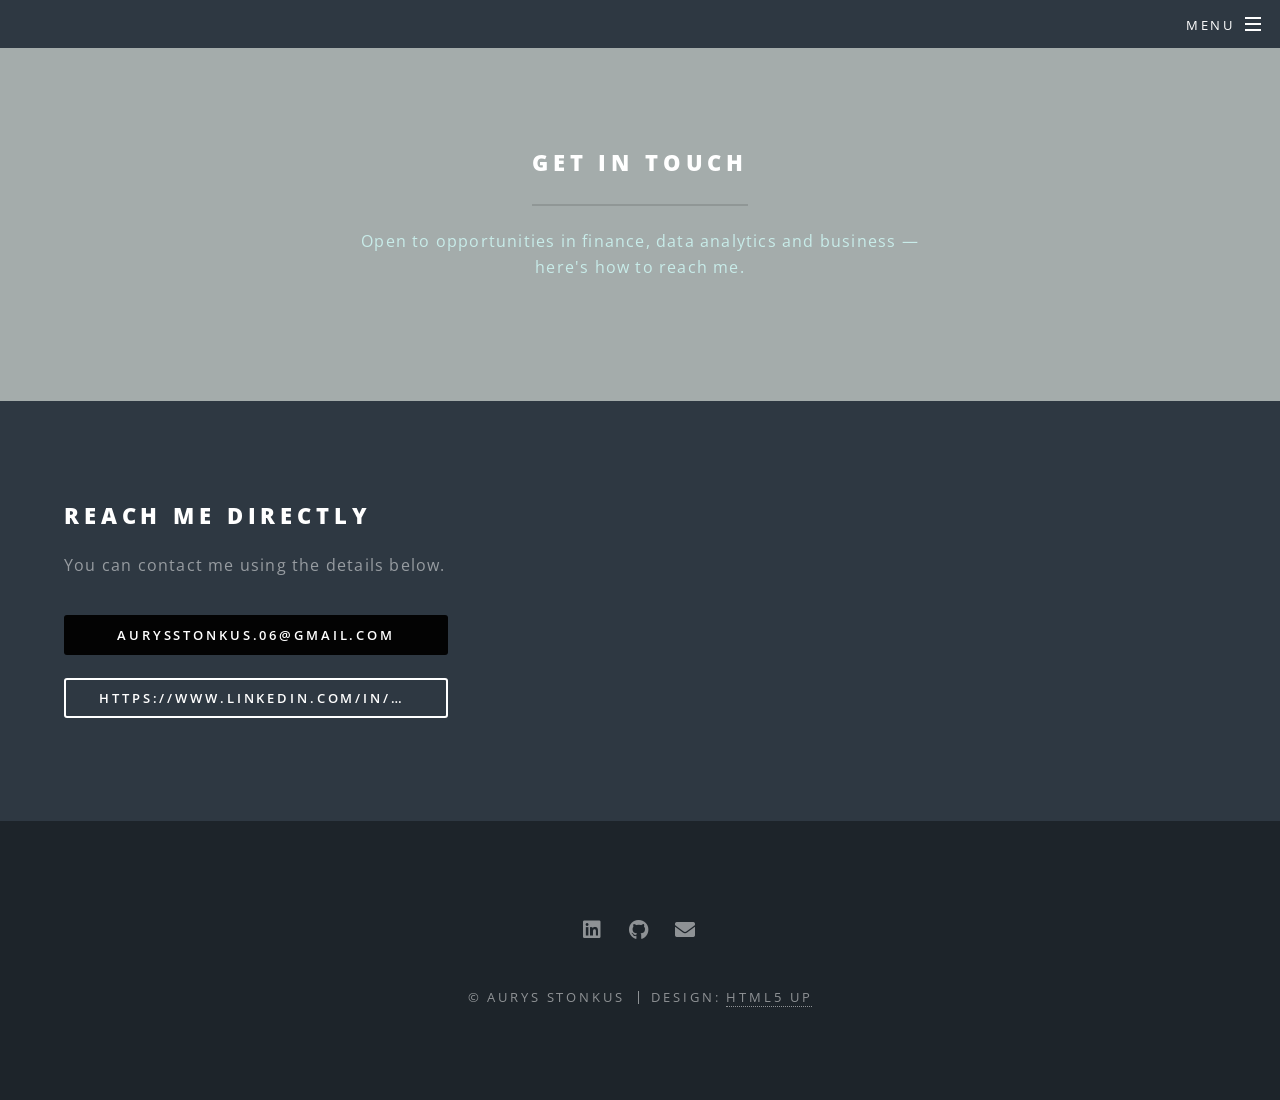
==== commit f55a4533: "Add files via upload" ====
--- a/elements.html
+++ b/elements.html
@@ -28,8 +28,8 @@
 										<ul>
 											<li><a href="index.html">Home</a></li>
 											<li><a href="index.html#one">About</a></li>
-											<li><a href="index.html#two">Experience</a></li>
-											<li><a href="index.html#three">Skills</a></li>
+											<li><a href="index.html#two">Skills</a></li>
+											<li><a href="index.html#three">Experiences</a></li>
 											<li><a href="generic.html">Projects</a></li>
 											<li><a href="elements.html">Contact</a></li>
 										</ul>
@@ -67,8 +67,8 @@
 				<!-- Footer -->
 					<footer id="footer">
 						<ul class="icons">
-							<li><a href="#" class="icon brands fa-linkedin"><span class="label">LinkedIn</span></a></li>
-							<li><a href="#" class="icon brands fa-github"><span class="label">GitHub</span></a></li>
+						<li><a href="https://www.linkedin.com/in/aurys-stonkus-1b504b2b0/" class="icon brands fa-linkedin"><span class="label">LinkedIn</span></a></li>
+                        <li><a href="https://github.com/astonkus06" class="icon brands fa-github"><span class="label">GitHub</span></a></li>
 							<li><a href="mailto:aurysstonkus.06@gmail.com" class="icon solid fa-envelope"><span class="label">Email</span></a></li>
 						</ul>
 						<ul class="copyright">
--- a/assets/css/main.css
+++ b/assets/css/main.css
@@ -1,10 +1,10 @@
 @import url(fontawesome-all.min.css);
 @import url("https://fonts.googleapis.com/css?family=Open+Sans:400,400italic,600,600italic,800,800italic");
 
-/*
-	Spectral by HTML5 UP
-	html5up.net | @ajlkn
-	Free for personal and commercial use under the CCA 3.0 license (html5up.net/license)
+/*
+	Spectral by HTML5 UP
+	html5up.net | @ajlkn
+	Free for personal and commercial use under the CCA 3.0 license (html5up.net/license)
 */
 
 html, body, div, span, applet, object,
@@ -1859,7 +1859,7 @@
 		input[type="email"]:focus,
 		select:focus,
 		textarea:focus {
-			box-shadow: 0 0 0 2px #21b2a6;
+			box-shadow: 0 0 0 2px #a1adb3;
 		}
 
 	select {
@@ -1956,7 +1956,7 @@
 
 		input[type="checkbox"]:focus + label:before,
 		input[type="radio"]:focus + label:before {
-			box-shadow: 0 0 0 2px #21b2a6;
+			box-shadow: 0 0 0 2px #626969;
 		}
 
 	input[type="checkbox"] + label:before {
@@ -2078,15 +2078,15 @@
 			}
 
 		.icon.style1 {
-			color: #00ffcc;
+			color: #585a5a;
 		}
 
 		.icon.style2 {
-			color: #00f0ff;
+			color: #86898a;
 		}
 
 		.icon.style3 {
-			color: #76ddff;
+			color: #5f6061;
 		}
 
 /* Image */
@@ -2487,7 +2487,7 @@
 		input[type="button"].primary,
 		button.primary,
 		.button.primary {
-			background-color: #ed4933;
+			background-color: #030303;
 			box-shadow: none !important;
 			color: #ffffff !important;
 		}
@@ -2497,7 +2497,7 @@
 			input[type="button"].primary:hover,
 			button.primary:hover,
 			.button.primary:hover {
-				background-color: #ef5e4a !important;
+				background-color: #070707 !important;
 			}
 
 			input[type="submit"].primary:active,
@@ -2505,7 +2505,7 @@
 			input[type="button"].primary:active,
 			button.primary:active,
 			.button.primary:active {
-				background-color: #eb341c !important;
+				background-color: #111111 !important;
 			}
 
 		input[type="submit"].disabled, input[type="submit"]:disabled,
@@ -2604,7 +2604,7 @@
 
 			.features li:before {
 				display: block;
-				color: #00ffcc;
+				color: #b4bdbb;
 				position: absolute;
 				left: 1.75em;
 				top: 2.75em;
@@ -2817,7 +2817,7 @@
 		}
 
 		.wrapper.style1 {
-			background-color: #21b2a6;
+			background-color: #a4acab;
 			color: #c8ece9;
 		}
 
@@ -2871,7 +2871,7 @@
 
 				.wrapper.style1 select option {
 					color: #ffffff;
-					background: #21b2a6;
+					background: #8e8f8f;
 				}
 
 			.wrapper.style1 input[type="checkbox"] + label,
@@ -2887,7 +2887,7 @@
 			.wrapper.style1 input[type="checkbox"]:checked + label:before,
 			.wrapper.style1 input[type="radio"]:checked + label:before {
 				background: #ffffff;
-				color: #21b2a6;
+				color: #9da1a1;
 			}
 
 			.wrapper.style1 ::-webkit-input-placeholder {
@@ -2980,7 +2980,7 @@
 		}
 
 		.wrapper.style3 {
-			background-color: #505393;
+			background-color: #37373a;
 			color: #d3d4e4;
 		}
 
@@ -3034,7 +3034,7 @@
 
 				.wrapper.style3 select option {
 					color: #ffffff;
-					background: #505393;
+					background: #4d4d4e;
 				}
 
 			.wrapper.style3 input[type="checkbox"] + label,
@@ -3050,7 +3050,7 @@
 			.wrapper.style3 input[type="checkbox"]:checked + label:before,
 			.wrapper.style3 input[type="radio"]:checked + label:before {
 				background: #ffffff;
-				color: #505393;
+				color: #505052;
 			}
 
 			.wrapper.style3 ::-webkit-input-placeholder {
@@ -3351,7 +3351,7 @@
 		-ms-transition: -ms-transform 0.5s ease;
 		transition: transform 0.5s ease;
 		-webkit-overflow-scrolling: touch;
-		background: #21b2a6;
+		background: #8d8f8f;
 		color: #ffffff;
 		height: 100%;
 		max-width: 80%;
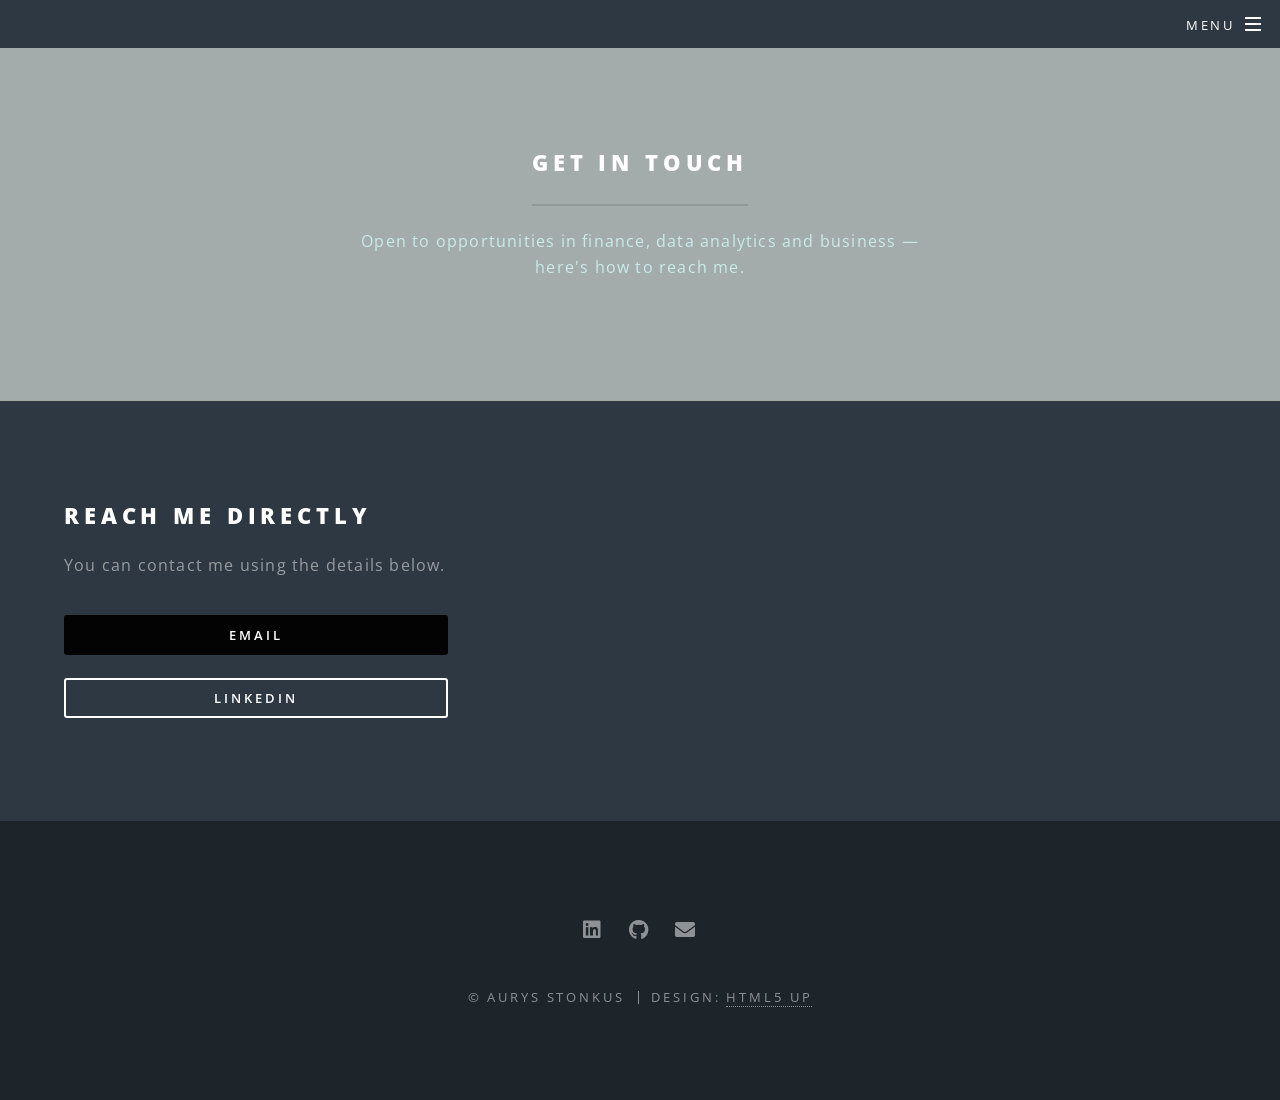
==== commit 1e6e53a8: "Add files via upload" ====
--- a/elements.html
+++ b/elements.html
@@ -58,8 +58,8 @@
 								<p>You can contact me using the details below.</p>
 							</header>
 							<ul class="actions stacked">
-								<li><a href="mailto:aurysstonkus.06@gmail.com" class="button fit primary">aurysstonkus.06@gmail.com</a></li>
-								<li><a href="#" class="button fit">https://www.linkedin.com/in/aurys-stonkus-1b504b2b0/</a></li>
+								<li><a href="mailto:aurysstonkus.06@gmail.com" class="button fit primary">Email</a></li>
+								<li><a href="#" class="button fit">LinkedIn</a></li>
 							</ul>
 						</div>
 					</section>
